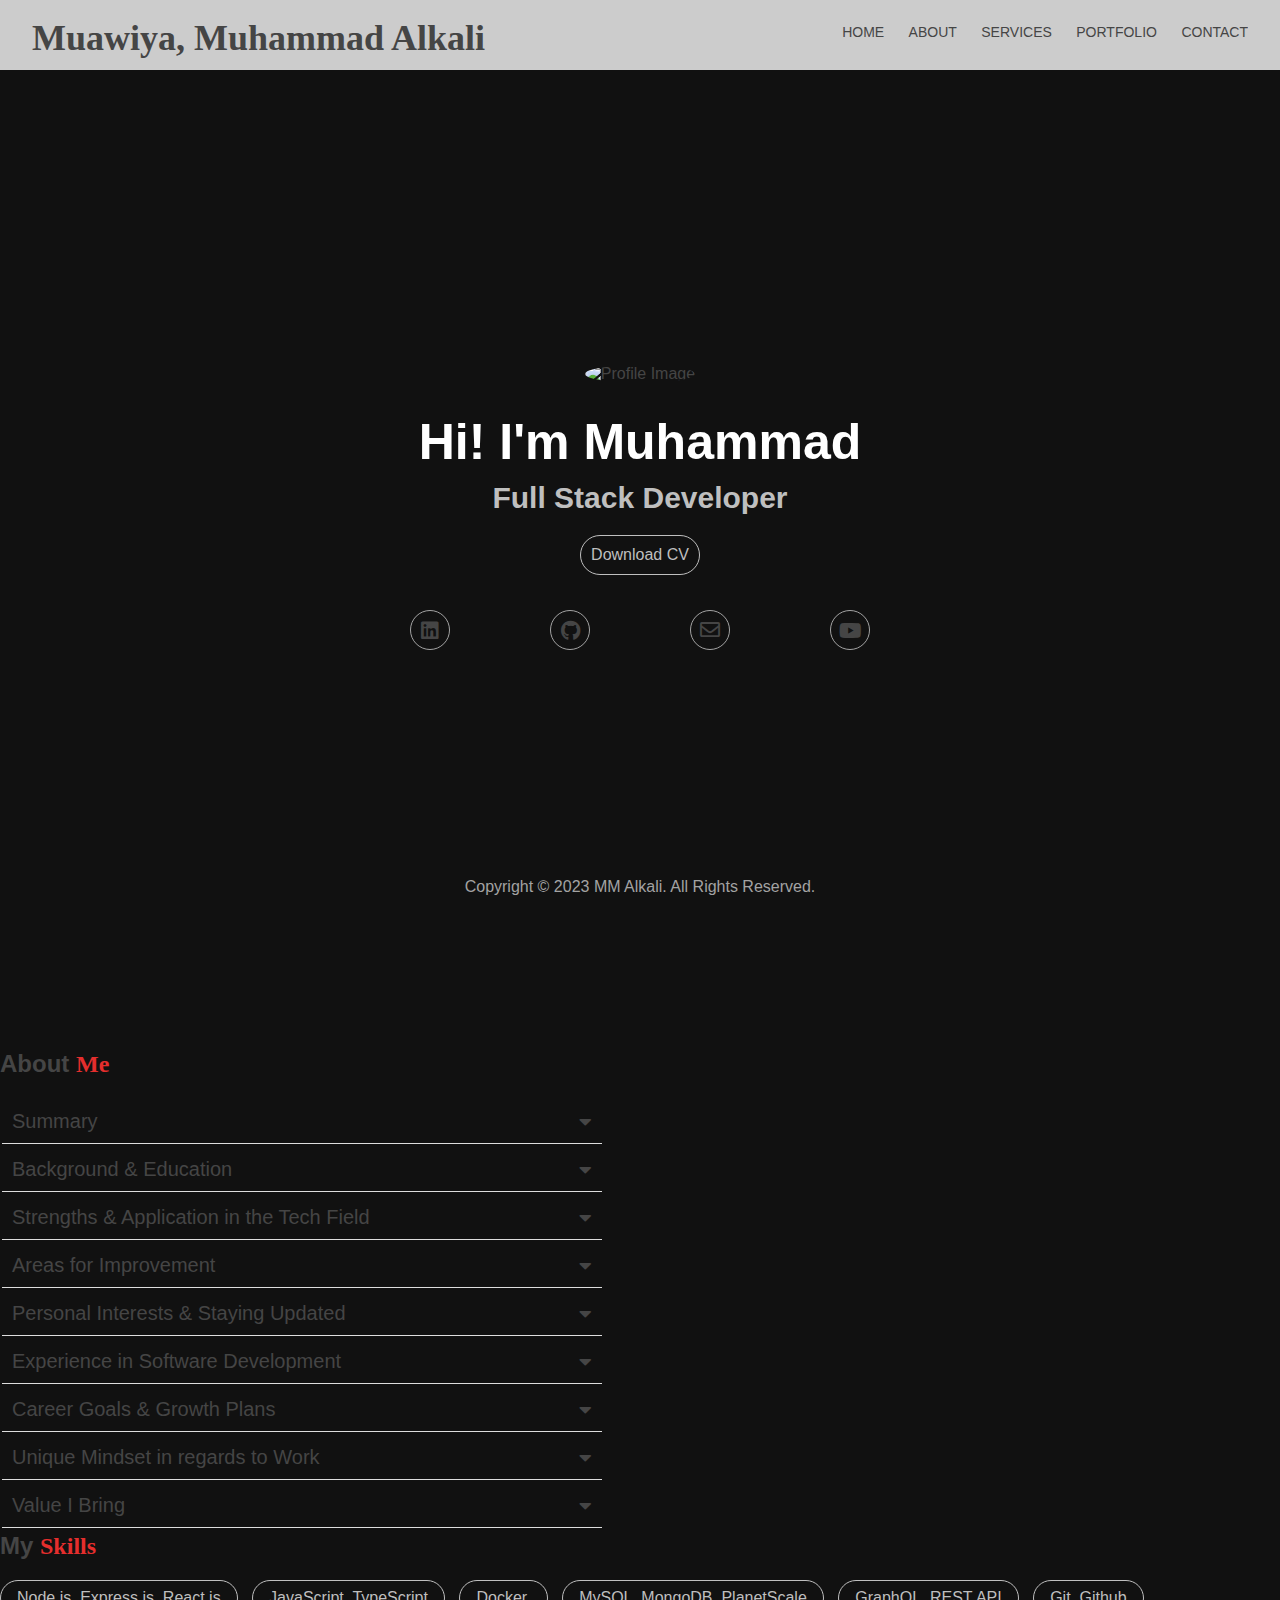
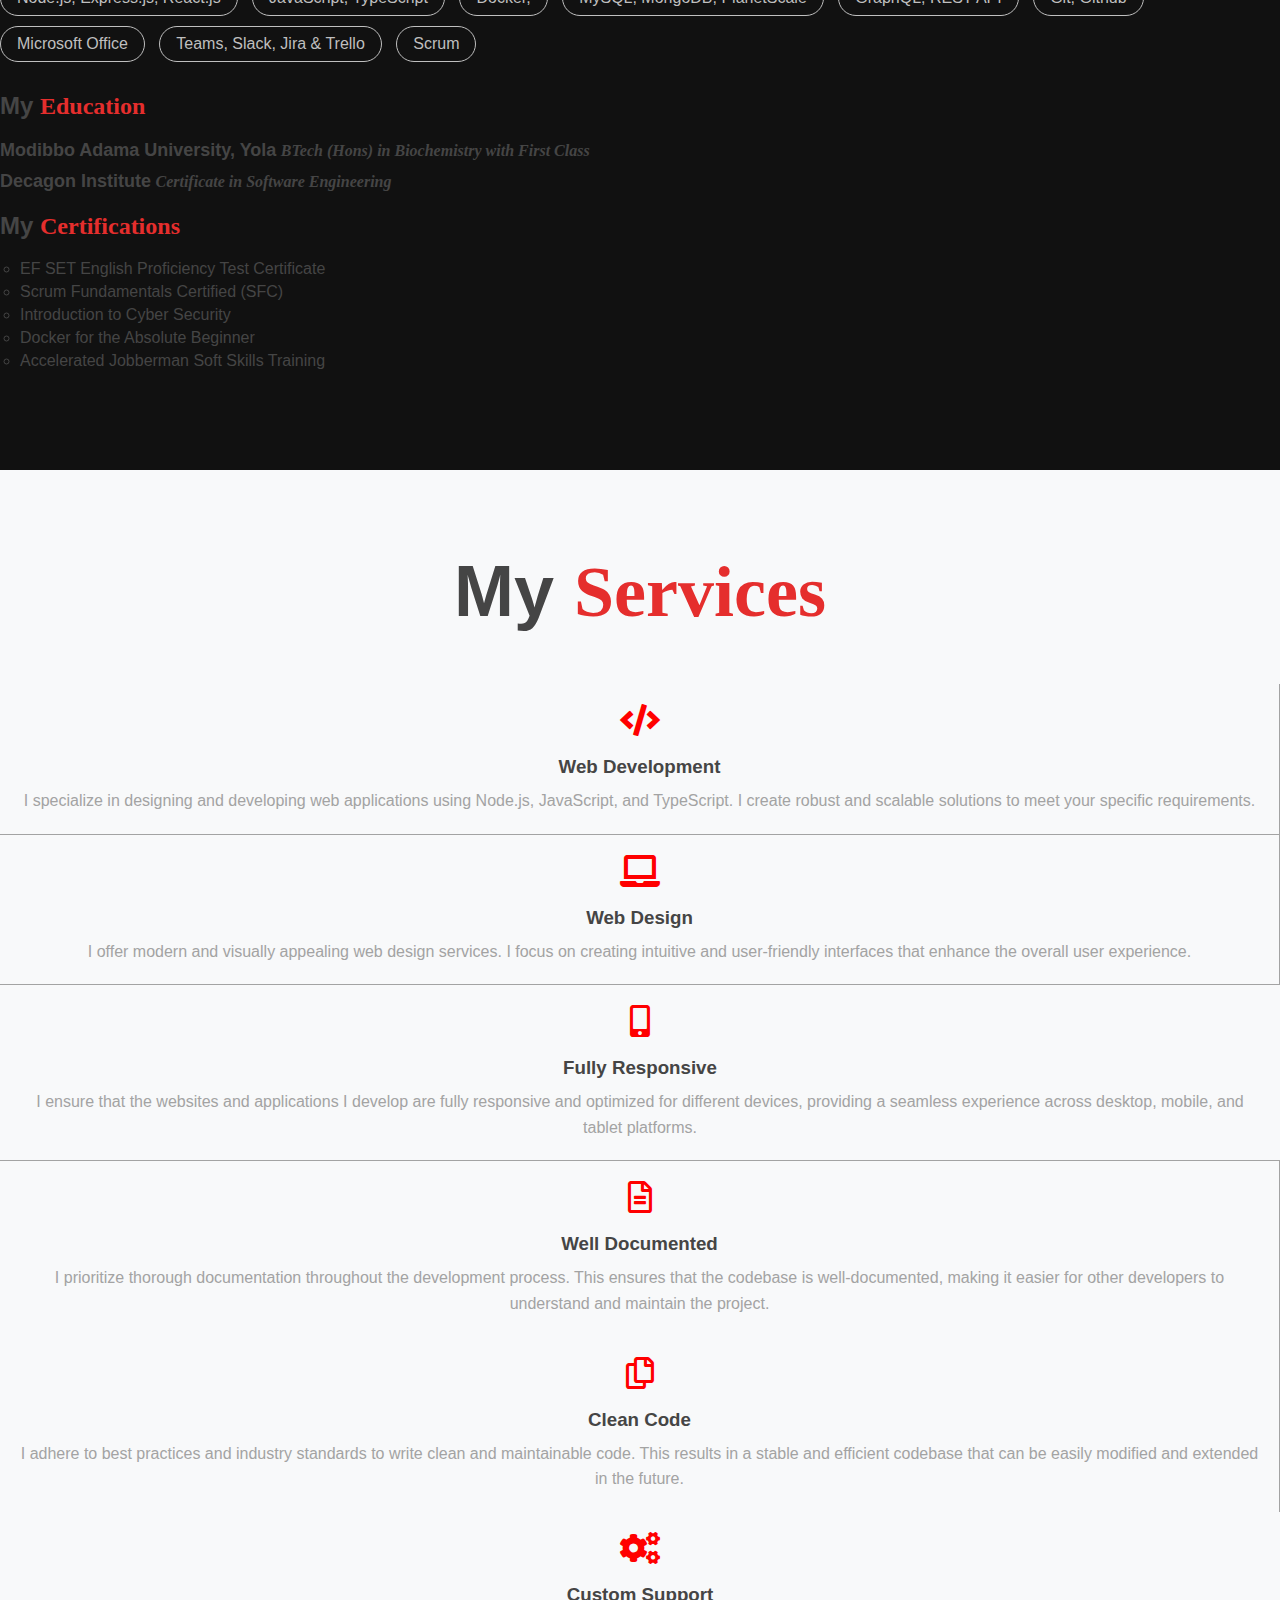
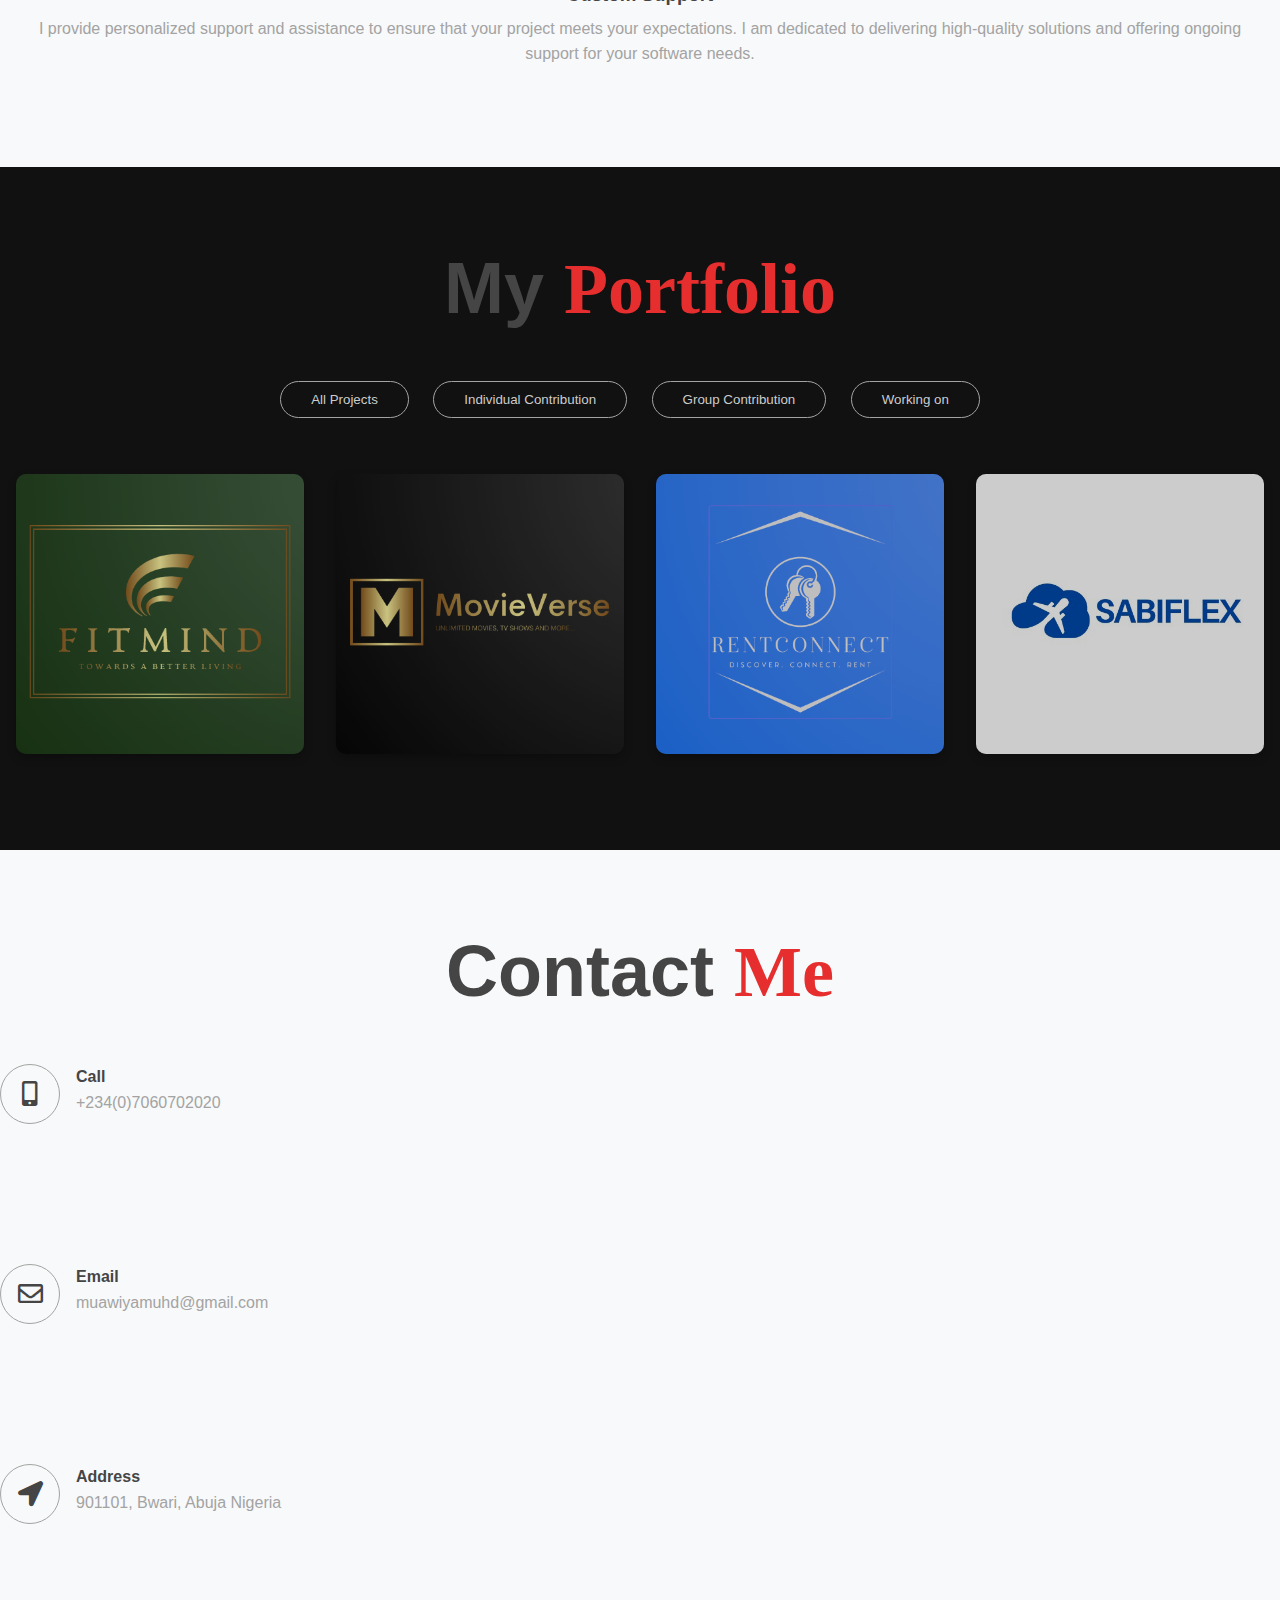
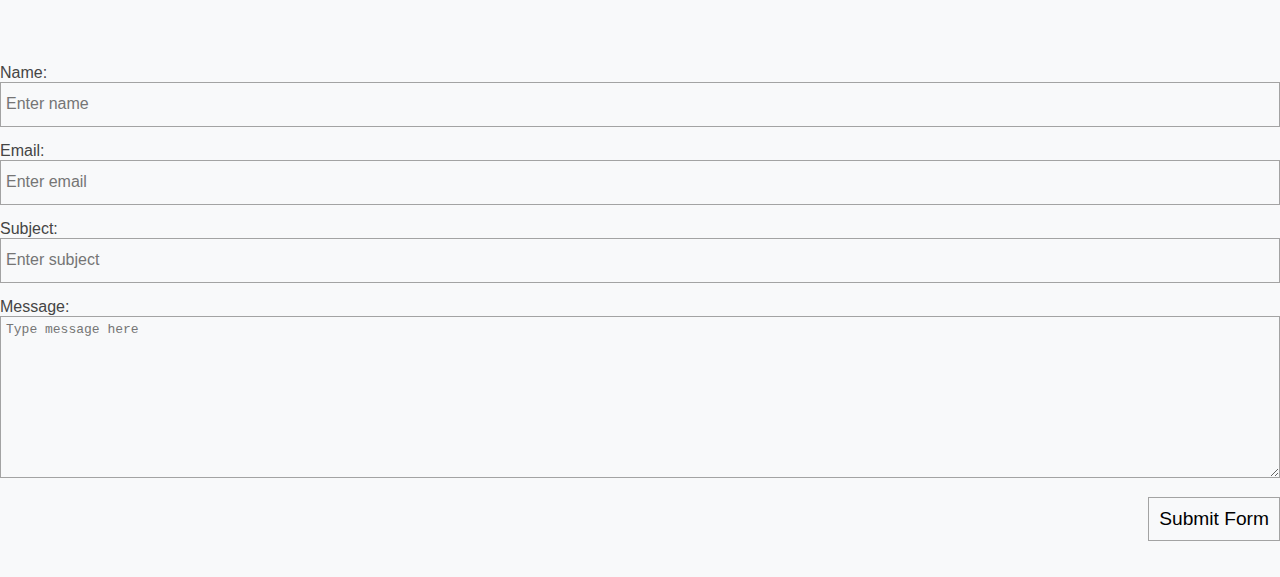
==== index.html @ 4e872fb8 "new" ====
<!DOCTYPE html>
<html lang="en">

<head>
    <meta charset="UTF-8">
    <meta http-equiv="X-UA-Compatible" content="IE=edge">
    <meta name="viewport" content="width=device-width, initial-scale=1.0">
    <link href="https://cdn.jsdelivr.net/npm/bootstrap@5.3.0-alpha3/dist/css/bootstrap.min.css" rel="stylesheet"
        integrity="sha384-KK94CHFLLe+nY2dmCWGMq91rCGa5gtU4mk92HdvYe+M/SXH301p5ILy+dN9+nJOZ" crossorigin="anonymous">
    <link rel="stylesheet" href="https://cdnjs.cloudflare.com/ajax/libs/font-awesome/5.15.4/css/all.min.css">
    <link rel="stylesheet" href="https://cdnjs.cloudflare.com/ajax/libs/font-awesome/5.15.3/css/all.min.css">
    <link rel="stylesheet" href="style.css">
    <title>Muhammad's Portfolio</title>
</head>

<body>
    <!--------------------------------------HEADER-------------------------------------->
    <header id="main-header">
        <div class="header-wrapper">
            <nav>
                <a class="logo" href="#"> Muawiya, Muhammad Alkali</a>
                <ul>
                    <li><a id="profile-link" href="#profile">Home</a></li>
                    <li><a id="about-link" href="#about">About</a></li>
                    <li><a id="services-link" href="#services">Services</a></li>
                    <li><a id="portfolio-link" href="#portfolio">Portfolio</a></li>
                    <li><a id="contact-link" href="#contact">Contact</a></li>
                </ul>
            </nav>
        </div>
    </header>
    <!--------------------------------------PROFILE IMAGE-------------------------------------->
    <section id="profile">
        <div id="particles-js">
            <div class="row center-xs center-sm center-md center-lg middle-xs middle-sm middle-md middle-lg">
                <div class="col-xs-10 col-sm-10 col-md-10 col-lg-10">
                    <div class="profile-content">
                        <div class="profile">
                            <img src="files/Passport.JPG" alt="Profile Image">
                        </div>

                        <h1>Hi! I'm Muhammad</h1>
                        <h2 id="profile-text-animation">Full Stack Developer</h2>
                        <button class="download"><a download href="files/Muhammad Alkali Muawiya.pdf">Download
                                CV</a></button>
                        <div class="profile-social">
                            <li><a href="https://www.linkedin.com/in/muhammad-muawiya-alkali-16386b105"><i
                                        class="fab fa-linkedin"></i></a></li>
                            <li><a href="https://github.com/MM-Alkali"><i class="fab fa-github"></i></a></li>
                            <li><a href="mailto:muawiyamuhd@gmail.com"><i class="far fa-envelope"></i></a></li>
                            <li><a href="/"><i class="fab fa-youtube"></i></a></li>
                        </div>
                    </div>
                </div>
            </div>
        </div>
    </section>
    <!--------------------------------------ABOUT SECTION-------------------------------------->
    <section id="about">
        <div class="container">
            <div class="row left-xs left-sm left-md left-lg">
                <div class="col-xs-12 col-sm-12 col-md-6 col-lg-6">
                    <div class="about">
                        <h2>About <span class="accent-text">Me</span></h2>
                        <table class="topic-table">
                            <tr class="topic-row">
                                <td class="topic-cell" data-topic="summary">
                                    <span class="topic-text">Summary</span>
                                    <i class="fa fa-caret-down arrow-down"></i>
                                    <i class="fa fa-caret-up arrow-up" style="display: none;"></i>
                                </td>
                            </tr>
                            <tr class="topic-content-row">
                                <td class="content-cell" colspan="1">
                                    <div class="topic-content" data-topic="summary">
                                        <p class="truncate">Hi, I am a highly motivated software
                                            engineer with a Bachelor's degree in Biochemistry. With a strong
                                            in critical thinking ability and planning, I excel in designing and building
                                            complex
                                            applications. My expertise lies in Node.js, TypeScript, SQL, MongoDB, and
                                            Severless for
                                            backend development. I have successfully developed and deployed software
                                            solutions, including a Movie Listing App and a health-tech app called
                                            FitMind. I am committed to continuous learning, staying updated with the
                                            latest technologies, and expanding my professional network. My unique
                                            mindset, focused on value creation and an ownership mentality, drives me to
                                            make meaningful contributions to projects. I aspire to become a lead
                                            software engineer and contribute to the success of any organization I join.
                                        </p>
                                    </div>
                                </td>
                            </tr>
                            <tr class="topic-row">
                                <td class="topic-cell" data-topic="background">
                                    <span class="topic-text">Background & Education</span>
                                    <i class="fa fa-caret-down arrow-down"></i>
                                    <i class="fa fa-caret-up arrow-up" style="display: none;"></i>
                                </td>
                            </tr>
                            <tr class="topic-content-row">
                                <td class="content-cell" colspan="1">
                                    <div class="topic-content" data-topic="background">
                                        <p class="truncate">I hold a Bachelor's degree in Biochemistry from Modibbo
                                            Adama University Yola, graduating with
                                            first-class honours, top of my class and the faculty of Life Sciences.
                                            I am a software engineer with 2 years of experience in Node.js. I am highly
                                            motivated and hardworking, with a passion for software development.
                                            My diverse background in Biochemistry has honed my analytical and critical
                                            thinking skills, which I apply to every aspect of my work. I am skilled in
                                            designing and building complex applications from end to end, leveraging my
                                            interests in understanding complex systems such as macromolecules and cell
                                            processes, which have translated well into the world of software
                                            development.</p>
                                    </div>
                                </td>
                            </tr>
                            <tr class="topic-row">
                                <td class="topic-cell" data-topic="strengths">Strengths & Application in the Tech
                                    Field</span><i class="fa fa-caret-down arrow-down"></i>
                                    <i class="fa fa-caret-up arrow-up" style="display: none;"></i>
                                </td>
                            </tr>
                            <tr class="topic-content-row">
                                <td class="content-cell" colspan="1">
                                    <div class="topic-content" data-topic="strengths">
                                        <p class="truncate">I possess a unique set of strengths that make me an ideal
                                            candidate for a tech job. With my critical thinking ability, I approach
                                            challenges with insightful solutions, finding innovative ways to overcome
                                            obstacles. My
                                            strong planning skills ensure efficient organization and execution of tasks
                                            and projects, allowing me to meet deadlines and deliver exceptional results.
                                            In addition to being book-smart and having a strong memory, I prioritize
                                            honesty and genuineness in my work. I value open-mindedness, which enables
                                            me to embrace new ideas and adapt to evolving technologies. I excel in
                                            problem-solving, leveraging my strong analytical skills to tackle complex
                                            issues and find effective solutions. Moreover, my enduring emotional
                                            resilience empowers me to stay positive and persevere in the face of
                                            challenges. Overall, my strengths in critical thinking, planning,
                                            problem-solving, and adaptability make me a valuable asset in the dynamic
                                            world of technology.
                                        </p>
                                    </div>
                                </td>
                            </tr>
                            <tr class="topic-row">
                                <td class="topic-cell" data-topic="improvement">Areas for Improvement</span>
                                    <i class="fa fa-caret-down arrow-down"></i>
                                    <i class="fa fa-caret-up arrow-up" style="display: none;"></i>
                                </td>
                            </tr>
                            <tr class="topic-content-row">
                                <td class="content-cell" colspan="1">
                                    <div class="topic-content" data-topic="improvement">
                                        <p class="truncate"> While I possess numerous strengths, I also acknowledge
                                            certain areas for improvement. I am currently working on developing greater
                                            humility, patience, and teamwork skills to foster better collaboration and
                                            understanding with colleagues. Additionally, I am actively seeking
                                            opportunities to enhance my networking abilities and build stronger
                                            professional relationships. As an introvert, I understand the importance of
                                            connecting with others in the tech industry, and I am committed to stepping
                                            out of my comfort zone and expanding my professional network.
                                        </p>
                                    </div>
                                </td>
                            </tr>
                            <tr class="topic-row">
                                <td class="topic-cell" data-topic="interests">Personal Interests & Staying
                                    Updated</span>
                                    <i class="fa fa-caret-down arrow-down"></i>
                                    <i class="fa fa-caret-up arrow-up" style="display: none;"></i>
                                </td>
                            </tr>
                            <tr class="topic-content-row">
                                <td class="content-cell" colspan="1">
                                    <div class="topic-content" data-topic="interests">
                                        <p class="truncate">In my free time, I enjoy exploring contemporary societal
                                            issues and engaging in discussions on morality and politics. I also dedicate
                                            time to staying
                                            up-to-date with the latest technologies and programming languages, as I
                                            believe continuous learning is essential in the ever-evolving tech field.
                                        </p>
                                    </div>
                                </td>
                            </tr>
                            <tr class="topic-row">
                                <td class="topic-cell" data-topic="experience">Experience in Software Development</span>
                                    <i class="fa fa-caret-down arrow-down"></i>
                                    <i class="fa fa-caret-up arrow-up" style="display: none;"></i>
                                </td>
                            </tr>
                            <tr class="topic-content-row">
                                <td class="content-cell" colspan="1">
                                    <div class="topic-content" data-topic="experience">
                                        <p class="truncate">As a Node.js developer, I
                                            have hands-on experience with building server-side applications and APIs
                                            using frameworks like Express.js. I am proficient in JavaScript and
                                            TypeScript programming languages and have worked extensively with
                                            technologies such as Node.js, Express.js, SQL, Postgres, and MongoDB for
                                            developing scalable and efficient backend systems. I also have a good
                                            understanding of frontend development and have worked with popular
                                            frameworks like React.js to build interactive user interfaces. I have
                                            successfully designed and deployed software solutions for various business
                                            use cases, from conception to implementation. For instance, I built a Movie
                                            Listing App that allows users to log in, add movies, perform basic CRUD
                                            operations, and see movies added by other users. Additionally, I built an
                                            app called FitMind, which is a health-tech app that connects users with
                                            verified physical fitness experts and therapists, especially in Nigeria,
                                            where it can be tough to find quality body and mind care services.
                                            Furthermore, I am collaborating with a group of developers working on an app
                                            called E-Aid, which is a health-tech app that connects users with verified
                                            medical experts. It's especially important in Nigeria where it can be tough
                                            to find quality healthcare. E-Aid makes it easy to find hospitals nearby and
                                            connect with medical professionals for emergency advice 24/7.
                                        </p>
                                    </div>
                                </td>
                            </tr>
                            <tr class="topic-row">
                                <td class="topic-cell" data-topic="goals">Career Goals & Growth Plans</span>
                                    <i class="fa fa-caret-down arrow-down"></i>
                                    <i class="fa fa-caret-up arrow-up" style="display: none;"></i>
                                </td>
                            </tr>
                            <tr class="topic-content-row">
                                <td class="content-cell" colspan="1">
                                    <div class="topic-content" data-topic="goals">
                                        <p class="truncate">My goal as a software engineer is to become an expert in
                                            software
                                            development and strengthen my data management skills. I aspire to secure a
                                            position as a lead software engineer and ultimately advance into a software
                                            engineer lead role where I can guide a team of software developers.
                                            To achieve my career goals, I have a clear plan for growth and improvement.
                                            Firstly, I commit to staying up to date with the latest technologies and
                                            programming languages by continuously learning and exploring new concepts. I
                                            actively seek out mentors who are where I want to be in my career and work
                                            closely with them to gain valuable insights and guidance.
                                            Furthermore, I aim to expand my industry contacts and build a strong
                                            professional network. I plan to attend conferences, seminars, and tech
                                            meet-ups to connect with like-minded professionals and stay informed about
                                            industry trends. By fostering these connections, I can learn from others'
                                            experiences, collaborate on projects, and discover new opportunities for
                                            personal and professional growth.
                                            Lastly, I believe in the power of practical experience and hands-on
                                            projects. I will actively seek challenging projects that push me outside my
                                            comfort zone, allowing me to learn new technologies and methodologies. By
                                            continuously challenging myself and seeking growth opportunities, I can
                                            enhance my skill set and advance in my career.
                                        </p>
                                    </div>
                                </td>
                            </tr>
                            <tr class="topic-row">
                                <td class="topic-cell" data-topic="unique">Unique Mindset in regards to Work</span>
                                    <i class="fa fa-caret-down arrow-down"></i>
                                    <i class="fa fa-caret-up arrow-up" style="display: none;"></i>
                                </td>
                            </tr>
                            <tr class="topic-content-row">
                                <td class="content-cell" colspan="1">
                                    <div class="topic-content" data-topic="unique">
                                        <p class="truncate">One unique aspect of my mindset is that I don't see work
                                            solely as a means
                                            to earn money or accumulate wealth. Instead, I view work as an opportunity
                                            to provide value and make a positive impact. I focus on the value I can
                                            bring to the table and how I can contribute to the success of the
                                            organization or project. I have an ownership mindset, which means I treat
                                            the business or project as if it were my own. I take responsibility for my
                                            work and strive to deliver exceptional results. This mindset drives me to go
                                            above and beyond, taking ownership of tasks and projects to ensure their
                                            success. I am invested in the overall goals and outcomes, actively seeking
                                            ways to contribute and improve.
                                        </p>
                                    </div>
                                </td>
                            </tr>
                            <tr class="topic-row">
                                <td class="topic-cell" data-topic="value">Value I Bring</span>
                                    <i class="fa fa-caret-down arrow-down"></i>
                                    <i class="fa fa-caret-up arrow-up" style="display: none;"></i>
                                </td>
                            </tr>
                            <tr class="topic-content-row">
                                <td class="content-cell" colspan="1">
                                    <div class="topic-content" data-topic="value">
                                        <p class="truncate">By possessing a unique mindset that prioritizes value
                                            creation and an
                                            ownership mentality, I bring a level of dedication and commitment to my work
                                            that goes beyond mere job performance. I aim to make a meaningful impact and
                                            contribute to the success of the organization or project as if it were my
                                            own.
                                            In summary, I am confident that my commitment, strengths, and unique
                                            combination of skills and interests will enable me to evolve as a software
                                            engineer and make meaningful contributions to any project I am involved in.
                                            Thank you for considering me, and I look forward to the opportunity to
                                            contribute my expertise to your team.
                                        </p>
                                    </div>
                                </td>
                            </tr>
                        </table>
                    </div>
                </div>
                <div class="col-xs-12 col-sm-12 col-md-6 col-lg-6">
                    <div class="about-resume">
                        <div class="skills">
                            <h2>My <span class="accent-text">Skills</span></h2>
                            <div class="skill-button" data-skill="Node.js, Express.js, React.js">
                                <span>Node.js, Express.js, React.js</span>
                            </div>
                            <div class="skill-button" data-skill="JavaScript, TypeScript">
                                <span>JavaScript, TypeScript</span>
                            </div>
                            <div class="skill-button" data-skill="Docker">
                                <span>Docker,</span>
                            </div>
                            <div class="skill-button" data-skill="SQL, MongoDB, PlanetScale">
                                <span>MySQL, MongoDB, PlanetScale</span>
                            </div>
                            <div class="skill-button" data-skill="GraphQL, REST API">
                                <span>GraphQL, REST API</span>
                            </div>
                            <div class="skill-button" data-skill="Git, Github">
                                <span>Git, Github</span>
                            </div>
                            <div class="skill-button" data-skill="Microsoft Office">
                                <span>Microsoft Office</span>
                            </div>
                            <div class="skill-button" data-skill="Teams, Slack, Jira & Trello">
                                <span>Teams, Slack, Jira & Trello</span>
                            </div>
                            <div class="skill-button" data-skill="Scrum">
                                <span>Scrum</span>
                            </div>
                        </div>
                        <div class="education">
                            <h2>My <span class="accent-text">Education</span></h2>
                            <div class="education-block">
                                <ul class="education-list">
                                    <li class="education-item">Modibbo Adama University, Yola</li>
                                    <li class="education-item highlight">BTech (Hons) in Biochemistry with First Class
                                    </li>
                                </ul>
                            </div>
                            <div class="education-block">
                                <ul class="education-list">
                                    <li class="education-item">Decagon Institute</li>
                                    <li class="education-item highlight">Certificate in Software Engineering</li>
                                </ul>
                            </div>
                        </div>
                        <div class="certification">
                            <h2>My <span class="accent-text">Certifications</span></h2>
                            <div class="certification-block">
                                <ul>
                                    <li>EF SET English Proficiency Test Certificate</li>
                                    <li>Scrum Fundamentals Certified (SFC)</li>
                                    <li>Introduction to Cyber Security</li>
                                    <li>Docker for the Absolute Beginner</li>
                                    <li>Accelerated Jobberman Soft Skills Training</li>
                                </ul>
                            </div>
                        </div>
                    </div>
                </div>
            </div>
        </div>
    </section>
    <!--------------------------------------SERVICES SECTION-------------------------------------->
    <section id="services">
        <div class="container">
            <div class="section-title">
                <h1>My <span class="accent-text">Services</span></h1>
            </div>
            <div class="row center-xs center-sm center-md center-lg trigger">
                <div class="col-xs-12 col-sm-6 col-md-4 col-lg-4 hb vb">
                    <div class="service-block">
                        <i class="fas fa-code"></i>
                        <h3>Web Development</h3>
                        <p>I specialize in designing and developing web applications using Node.js, JavaScript, and
                            TypeScript. I create robust and scalable solutions to meet your specific requirements.</p>
                    </div>
                </div>
                <div class="col-xs-12 col-sm-6 col-md-4 col-lg-4 hb vb">
                    <div class="service-block">
                        <i class="fas fa-laptop"></i>
                        <h3>Web Design</h3>
                        <p>I offer modern and visually appealing web design services. I focus on creating intuitive and
                            user-friendly interfaces that enhance the overall user experience.</p>
                    </div>
                </div>
                <div class="col-xs-12 col-sm-6 col-md-4 col-lg-4 hb vb">
                    <div class="service-block">
                        <i class="fas fa-mobile-alt"></i>
                        <h3>Fully Responsive</h3>
                        <p>I ensure that the websites and applications I develop are fully responsive and optimized for
                            different devices, providing a seamless experience across desktop, mobile, and tablet
                            platforms.</p>
                    </div>
                </div>
                <div class="col-xs-12 col-sm-6 col-md-4 col-lg-4 hb vb">
                    <div class="service-block">
                        <i class="far fa-file-alt"></i>
                        <h3>Well Documented</h3>
                        <p>I prioritize thorough documentation throughout the development process. This ensures that the
                            codebase is well-documented, making it easier for other developers to understand and
                            maintain the project.</p>
                    </div>
                </div>
                <div class="col-xs-12 col-sm-6 col-md-4 col-lg-4 hb vb">
                    <div class="service-block">
                        <i class="far fa-copy"></i>
                        <h3>Clean Code</h3>
                        <p>I adhere to best practices and industry standards to write clean and maintainable code. This
                            results in a stable and efficient codebase that can be easily modified and extended in the
                            future.</p>
                    </div>
                </div>
                <div class="col-xs-12 col-sm-6 col-md-4 col-lg-4 hb vb">
                    <div class="service-block">
                        <i class="fas fa-cogs"></i>
                        <h3>Custom Support</h3>
                        <p>I provide personalized support and assistance to ensure that your project meets your
                            expectations. I am dedicated to delivering high-quality solutions and offering ongoing
                            support for your software needs.</p>
                    </div>
                </div>
            </div>
        </div>
    </section>
    <!--------------------------------------PORTFOLIO SECTION-------------------------------------->
    <section id="portfolio">
        <div class="container">
            <div class="section-title">
                <h1>My <span class="accent-text">Portfolio</span></h1>
            </div>
            <div id="filter-btn" class="button-group">
                <ul>
                    <li><button class="button is-checked white-text" data-filter="*">All Projects</button></li>
                    <li><button class="button white-text" data-filter=".graph">Individual Contribution</button></li>
                    <li><button class="button white-text" data-filter=".design">Group Contribution</button></li>
                    <li><button class="button white-text" data-filter=".brand">Working on</button></li>
                </ul>
            </div>
            <div class="cols row row-cols-3 row-cols-md-3 row-cols-lg-4 g-3">
                <div class="col" ontouchstart="this.classList.toggle('hover');">
                    <div class="app-container">
                        <div class="front" style="background-image: url(files/Fitmind.png)">
                        </div>
                        <div class="back">
                            <div class="inner">
                                <a href="https://fit-mind.onrender.com" target="_blank">
                                    <i class="fas fa-external-link-alt"></i>
                                </a>
                                <h4>FitMind</h4>
                                <p>A health-tech app that connects clients with verified physical fitness experts
                                    and therapists.</p>
                            </div>
                        </div>
                    </div>
                </div>
                <div class="col" ontouchstart="this.classList.toggle('hover');">
                    <div class="app-container">
                        <div class="front" style="background-image: url(files/Movieverse.png)">
                            <div class="inner">
                            </div>
                        </div>
                        <div class="back">
                            <div class="inner">
                                <a href="https://movie-verse.onrender.com" target="_blank">
                                    <i class="fas fa-external-link-alt"></i>
                                </a>
                                <h4>MovieVerse</h4>
                                <p>A movie listing app allowing users to add, edit, and delete movies with titles,
                                    images, prices, and descriptions. It provides a user-friendly interface for easy
                                    movie list management.</p>
                            </div>
                        </div>
                    </div>
                </div>
                <div class="col" ontouchstart="this.classList.toggle('hover');">
                    <div class="app-container">
                        <div class="front" style="background-image: url(files/Rentconnect.png)">
                            <div class="inner">
                            </div>
                        </div>
                        <div class="back">
                            <div class="inner">
                                <a href="https://example.com" target="_blank">
                                    <i class="fas fa-external-link-alt"></i>
                                </a>
                                <h4>RentConnect</h4>
                                <p>A rent app that connects tenants and real estate agents, making renting apartments
                                    easy and hassle-free. Simply your search, find your perfect home with ease, and
                                    make renting a breeze.</p>
                            </div>
                        </div>
                    </div>
                </div>
                <div class="col" ontouchstart="this.classList.toggle('hover');">
                    <div class="app-container">
                        <div class="front" style="background-image: url(files/Sabiflex.jpeg)">
                            <div class="inner">
                            </div>
                        </div>
                        <div class="back">
                            <div class="inner">
                                <a href="https://example.com" target="_blank">
                                    <i class="fas fa-external-link-alt"></i>
                                </a>
                                <h4>SabiFlex</h4>
                                <p>An all-in-one tourism app for booking hotels, flights, tours, restaurants, and more.
                                    Plan, save, and make informed decisions within your budget. It caters to diverse
                                    customers, offering chatbot support, customized services, and more. </p>
                            </div>
                        </div>
                    </div>
                </div>

                <!-- <div class="col" ontouchstart="this.classList.toggle('hover');">
                    <div class="app-container">
                        <div class="front" style="background-image: url(files/)">
                        </div>
                        <div class="back">
                            <div class="inner">
                                <a href="https://fit-mind.onrender.com" target="_blank">
                                    <i class="fas fa-external-link-alt"></i>
                                </a>
                                <h4>E-Aid</h4>
                                <p>A health-tech app that connects patients with doctors experts
                                    and therapists.</p>
                            </div>
                        </div>
                    </div>
                </div> -->

            </div>
        </div>
    </section>
    <!--------------------------------------CONTACT SECTION-------------------------------------->
    <section id="contact">
        <div class="container">
            <div class="section-title">
                <h1>Contact <span class="accent-text">Me</span></h1>
            </div>
            <div class="row center-xs center-sm center-md center-lg">
                <div class="col-xs-12 col-sm-4 col-md-4 col-lg-4">
                    <div class="contact-info">
                        <div class="contact-block">
                            <i class="fas fa-mobile-alt"></i>
                            <div class="contact-text">
                                <p><strong>Call</strong></p>
                                <p>+234(0)7060702020</p>
                            </div>
                        </div>
                        <div class="contact-block">
                            <i class="far fa-envelope"></i>
                            <div class="contact-text">
                                <p><strong>Email</strong></p>
                                <p>muawiyamuhd@gmail.com</p>
                            </div>
                        </div>
                        <div class="contact-block">
                            <i class="fas fa-location-arrow"></i>
                            <div class="contact-text">
                                <p><strong>Address</strong></p>
                                <p>901101, Bwari, Abuja Nigeria</p>
                            </div>
                        </div>
                    </div>
                </div>
                <div class="col-xs-12 col-sm-8 col-md-8 col-lg-8">
                    <form action="https://formspree.io/f/xyyavvla" method="POST" id="contact-form"
                        onsubmit="submitForm(); return false;">
                        <div class="field">
                            Name:<br>
                            <input type="text" id="name" name="Sender's name" placeholder="Enter name" required>
                        </div>
                        <div class="field">
                            Email:<br>
                            <input type="text" id="email" name="Sender's email" placeholder="Enter email" required>
                        </div>
                        <div class="field">
                            Subject:<br>
                            <input type="text" id="subject" name="Subject" placeholder="Enter subject" required>
                        </div>
                        <div class="field">
                            Message:<br>
                            <textarea id="message" name="Message" rows="10" cols="75" placeholder="Type message here"
                                required></textarea>
                        </div>
                        <div class="field">
                            <button type="submit" id="contact-submit">Submit Form</button>
                            <span id="status"></span>
                        </div>
                    </form>
                </div>
            </div>
        </div>
    </section>
    <!--------------------------------------FOOTER SECTION-------------------------------------->
    <footer>
        <p>Copyright &#169; 2023 MM Alkali. All Rights Reserved.</p>
    </footer>
    <script src="https://cdn.jsdelivr.net/npm/bootstrap@5.3.0-alpha3/dist/js/bootstrap.min.js"
        integrity="sha384-Y4oOpwW3duJdCWv5ly8SCFYWqFDsfob/3GkgExXKV4idmbt98QcxXYs9UoXAB7BZ"
        crossorigin="anonymous"></script>
    <script src="http://cdn.jsdelivr.net/particles.js/2.0.0/particles.min.js"></script>
    <script src="js/owl.carousel.min.js"></script>
    <script src="js/jquery.magnific-popup.js"></script>
    <script src="js/scrollmagic/minified/ScrollMagic.min.js"></script>
    <script src="js/scrollmagic/uncompressed/plugins/debug.addIndicators.js"></script>
    <script src="https://code.jquery.com/jquery-3.6.0.min.js"></script>
    <script src="https://ajax.googleapis.com/ajax/libs/jquery/3.6.0/jquery.min.js"></script>
    <script src="main.js"></script>
    <script src="truncate.js"></script>
</body>

</html>
---- style.css ----
* {
  -webkit-box-sizing: border-box;
  box-sizing: border-box;
  margin: 0;
  padding: 0;
}

body,
html {
  margin: 0;
  padding: 0;
  height: 100%;
  font-family: "Roboto", sans-serif;
  color: #454545;
  background-color: #111;
}

footer {
  position: fixed;
  bottom: 0;
  left: 0;
  right: 0;
  height: 50px;
  display: flex;
  justify-content: center;
  align-items: center;
}

img {
  width: 100%;
}

.container {
  margin: auto;
  padding-top: 80px;
  padding-bottom: 80px;
}

/***********************************UNIVERSAL STYLES***********************************/

@media screen and (max-width: 760px) {
  .container {
    padding-right: 25px;
    padding-left: 25px;
  }
}

.section-title {
  font-size: 36px;
  text-align: center;
  margin-bottom: 50px;
}

.accent-text {
  font-family: "Dancing Script", cursive;
  color: #e52e2d;
}

.active {
  color: #e52e2d;
}

.is-checked {
  color: #e52e2d;
}

h2 {
  margin-bottom: 20px;
}

h3 {
  margin-top: 20px;
  margin-bottom: 10px;
}

p {
  font-size: 16px;
  line-height: 1.6;
  color: #a3a3a3;
  text-align: justify;
}

/* ul {
  list-style: none;
}

li {
  display: inline-block;
} */

a {
  text-decoration: none;
}

/***********************************SCROLL BAR STYLES***********************************/
/* width */
::-webkit-scrollbar {
  width: 5px;
}

/* Track */
::-webkit-scrollbar-track {
  background: #a3a3a3;
  border-radius: 10px;
}

/* Handle */
::-webkit-scrollbar-thumb {
  background: #e52e2d;
}

/***********************************HEADER STYLES***********************************/

#main-header {
  position: fixed;
  top: 0;
  left: 0;
  right: 0;
  height: 70px;
  width: 100%;
  padding: 20px 0 10px 0;
  z-index: 1;
  background: #ccc;
  overflow: hidden;
}

@media screen and (max-width: 760px) {
  #main-header {
    padding-top: 25px;
  }
}

.open-nav {
  max-height: 400px !important;
}

.open-nav .mobile-toggle {
  -webkit-transform: rotate(-90deg);
  -ms-transform: rotate(-90deg);
  transform: rotate(-90deg);
}

.logo {
  float: left;
  display: flex;
  margin-top: 0;
  margin-bottom: 10px;
  line-height: 1;
  font-size: 27pt;
  font-weight: bold;
  color: #454545;
  font-family: "Dancing Script", cursive;
}

@media screen and (max-width: 760px) {
  .logo {
    float: none;
  }
}

@media screen and (max-width: 760px) {
  #main-header nav {
    width: 100%;
  }
}

#main-header nav ul {
  float: right;
  overflow: hidden;
  list-style: none;
  text-align: right;
}

@media screen and (max-width: 760px) {
  #main-header nav ul {
    width: 100%;
    float: left;
    padding-top: 10px;
    margin-bottom: 20px;
    text-align: center;
  }
}

#main-header nav ul li {
  display: inline-block;
  margin-left: 20px;
  line-height: 1.5;
}

@media screen and (max-width: 760px) {
  #main-header nav ul li {
    width: 100%;
    padding: 10px 0;
    margin: 0;
  }
}

#main-header nav ul a {
  color: #454545;
  text-transform: uppercase;
  font-size: 14px;
  -webkit-transition: color 0.3s ease;
  -o-transition: color 0.3s ease;
  transition: color 0.3s ease;
}

#main-header nav ul .active {
  color: #e52e2d;
}

#main-header nav ul a:hover {
  color: #e52e2d;
}

.mobile-toggle {
  display: none;
  cursor: pointer;
  font-size: 20px;
  position: absolute;
  right: 22px;
  top: 0;
  width: 30px;
  -webkit-transition: all 200ms ease-in;
  -moz-transition: all 200ms ease-in;
  -o-transition: all 200ms ease-in;
  transition: all 200ms ease-in;
}

@media screen and (max-width: 760px) {
  .mobile-toggle {
    display: block;
  }
}

.mobile-toggle span {
  width: 30px;
  height: 4px;
  margin-bottom: 6px;
  border-radius: 1000px;
  background: #454545;
  display: block;
}

.header-wrapper {
  max-width: 95%;
  margin: 0 auto;
  position: relative;
  padding: auto;
}

/***********************************PROFILE STYLES***********************************/

#profile {
  margin-top: 70px;
  margin-bottom: 0px;
  height: 100%;
  position: relative;
}

#particles-js {
  width: 100%;
  height: 100%;
}

.profile-content {
  position: absolute;
  top: 50%;
  left: 50%;
  transform: translate(-50%, -50%);
  text-align: center;
}

.profile-content h1 {
  font-size: 50px;
  color: #fff;
  margin-top: 30px;
  margin-bottom: 10px;
}

.profile-content h2 {
  font-size: 30px;
  color: #bfbfbf;
}

.profile-content .download {
  color: #bfbfbf;
  background: none;
  border: 1px #bfbfbf solid;
  border-radius: 1000px;
  padding: 10px;
  transition: border-color 0.3s ease;
  cursor: pointer;
}

.profile-content .download a {
  color: #bfbfbf;
  font-size: 16px;
}

.profile-content .download:hover {
  border-color: #e52e2d;
}

.profile img {
  width: 300px;
  height: 350px;
  border-radius: 50%;
}

.profile-social {
  margin-top: 30px;
  margin-bottom: 20px;
  display: flex;
  justify-content: center;
}

.profile-social li {
  list-style: none;
  margin: 5px 50px;
}

.profile-social .fab,
.profile-social .far {
  width: 40px;
  height: 40px;
  line-height: 40px;
  text-align: center;
  font-size: 20px;
  border: 1px #a3a3a3 solid;
  border-radius: 50%;
  color: #454545;
  -webkit-transition: color 0.3s ease;
  -o-transition: color 0.3s ease;
  transition: color 0.3s ease;
  cursor: pointer;
}

.profile-social .fab:hover,
.profile-social .far:hover {
  color: #e52e2d;
}

@media screen and (max-width: 768px) {
  .profile-content img {
    width: 200px;
    height: 300px;
  }
}

/***********************************ABOUT STYLES***********************************/
.about-text {
  opacity: 1;
  -webkit-transform: translateX(25px);
  -ms-transform: translateX(25px);
  transform: translateX(25px);
  -webkit-transition: all 0.3s ease-out;
  -o-transition: all 0.3s ease-out;
  transition: all 0.3s ease-out;
}

.about-text-animate {
  opacity: 1;
  -webkit-transform: translateX(0);
  -ms-transform: translateX(0);
  transform: translateX(0);
}

.topic-row {
  display: flex;
  align-items: center;
}

.topic-text {
  flex-grow: 1;
}

.topic-cell {
  border-bottom: 1px solid #ddd;
  width: 600px;
  padding: 10px;
  cursor: pointer;
  font-size: 20px;
  display: flex;
  justify-content: space-between;
  align-items: center;
}

.topic-content {
  padding: 10px;
  display: none;
}

.topic-content.active {
  display: block;
}

.skill-progress-container p,
.education p {
  color: #454545;
}

.skill-progress-container,
.eduction-block {
  margin-bottom: 15px;
  padding-left: 16px;
  width: 80%;
}

.skill-bar {
  position: relative;
  width: 100%;
  height: 5px;
  margin-top: 5px;
  background: #a3a3a3;
}

.bar-percent {
  position: absolute;
  top: 0;
  left: 0;
  height: inherit;
}

.inner-percent {
  height: inherit;
  width: 0;
  background: #e52e2d;
  -webkit-transition: all 0.3s linear;
  -o-transition: all 0.3s linear;
  transition: all 0.3s linear;
}

.inner-percent-animate {
  width: 100%;
}

.development {
  width: 63%;
}

.design {
  width: 86%;
}

.marketing {
  width: 79%;
}

.education,
.certification {
  margin-bottom: 20px;
}

.education-list {
  list-style-type: none;
  padding: 20px, 0;
  margin: 0;
}

.education-item {
  display: inline;
  font-size: 18px;
  font-weight: bold;
}

.education-item.highlight {
  font-size: 16px;
  font-style: italic;
  font-family: "Dancing Script", cursive;
  /* color: #e52e2d; */
}


.education-block,
.certification-block {
  margin-bottom: 10px;
}

.certification-block ul {
  list-style: circle;
  margin-left: 20px;
}

.certification-block li {
  margin-bottom: 5px;
}

.education-block p:last-child {
  font-size: smaller;
  font-style: italic;
}

.skills {
  margin-bottom: 20px;
}

.skill-button {
  color: #bfbfbf;
  background: none;
  border: 1px #bfbfbf solid;
  display: inline-block;
  border-radius: 20px;
  padding: 8px 16px;
  margin-right: 10px;
  margin-bottom: 10px;
}

/***********************************SERVICES STYLES***********************************/
#services {
  background: #f8f9fa;
}

.service-block {
  padding: 20px;
}

.service-block h3,
.service-block p {
  text-align: center;
}

.service-block .icon {
  color: #e52e2d;
  font-size: 40px;
  opacity: 0;
  -webkit-transform: translateY(-20px);
  -ms-transform: translateY(-20px);
  transform: translateY(-20px);
  -webkit-transition: all 0.3s ease-out;
  -o-transition: all 0.3s ease-out;
  transition: all 0.3s ease-out;
}

.service-block .service-icon-animate {
  opacity: 1;
  -webkit-transform: translateY(0);
  -ms-transform: translateY(0);
  transform: translateY(0);
}

.hb:nth-child(1),
.hb:nth-child(2),
.hb:nth-child(3) {
  border-bottom: 1px #a3a3a3 solid;
}

@media screen and (max-width: 991px) {
  .hb:nth-child(-n + 4) {
    border-bottom: 1px #a3a3a3 solid;
  }
}

@media screen and (max-width: 768px) {
  .hb:nth-child(5) {
    border-bottom: 1px #a3a3a3 solid;
  }
}

.vb:nth-child(1),
.vb:nth-child(2),
.vb:nth-child(4),
.vb:nth-child(5) {
  border-right: 1px #a3a3a3 solid;
}

@media screen and (max-width: 991px) {

  .vb:nth-child(1),
  .vb:nth-child(2),
  .vb:nth-child(4),
  .vb:nth-child(5) {
    border-right: none;
  }

  .vb:nth-child(2n + 1) {
    border-right: 1px #a3a3a3 solid;
  }
}

@media screen and (max-width: 768px) {
  .vb:nth-child(-n + 6) {
    border-right: none;
  }
}

.truncate {
  max-width: 580px;
}

.fas,
.far {
  display: flex;
  justify-content: center;
  align-items: center;
  color: #ff0000;
  font-size: 32px;
}

/***********************************PORTFOLIO STYLES***********************************/
#filter-btn {
  margin-bottom: 40px;
}

#filter-btn ul {
  text-align: center;
  list-style: none;
}

#filter-btn li {
  padding-right: 20px;
  display: inline-block;

}

.white-text {
  color: #ccc;
}

@media screen and (max-width: 760px) {
  #filter-btn li {
    display: block;
    margin-top: 10px;
  }
}

#filter-btn .button {
  border: 1px #a3a3a3 solid;
  padding: 10px 30px 10px 30px;
  border-radius: 500px;
  background: none;
  cursor: pointer;
  outline: none;
  -webkit-transition: all 0.3s ease-out;
  -o-transition: all 0.3s ease-out;
  transition: all 0.3s ease-out;
}

#filter-btn .button:hover {
  color: #e52e2d;
}

.cols {
  display: -webkit-box;
  display: -ms-flexbox;
  display: flex;
  -ms-flex-wrap: wrap;
  flex-wrap: wrap;
  -webkit-box-pack: center;
  -ms-flex-pack: center;
  justify-content: center;
}

.col {
  width: calc(25% - 2rem);
  margin: 1rem;
  cursor: pointer;
}

.app-container {
  -webkit-transform-style: preserve-3d;
  transform-style: preserve-3d;
  -webkit-perspective: 1000px;
  perspective: 1000px;
}

.front,
.back {
  background-size: cover;
  box-shadow: 0 4px 8px 0 rgba(0, 0, 0, 0.25);
  border-radius: 10px;
  background-position: center;
  -webkit-transition: -webkit-transform .7s cubic-bezier(0.4, 0.2, 0.2, 1);
  transition: -webkit-transform .7s cubic-bezier(0.4, 0.2, 0.2, 1);
  -o-transition: transform .7s cubic-bezier(0.4, 0.2, 0.2, 1);
  transition: transform .7s cubic-bezier(0.4, 0.2, 0.2, 1);
  transition: transform .7s cubic-bezier(0.4, 0.2, 0.2, 1), -webkit-transform .7s cubic-bezier(0.4, 0.2, 0.2, 1);
  -webkit-backface-visibility: hidden;
  backface-visibility: hidden;
  text-align: center;
  min-height: 280px;
  height: auto;
  border-radius: 10px;
  color: #fff;
  font-size: 1.5rem;
}

.back {
  background: #000000;
  background: -webkit-linear-gradient(45deg, #000000 0%, #596a72 100%);
  background: -o-linear-gradient(45deg, #000000 0%, #596a72 100%);
  background: linear-gradient(45deg, #000000 0%, #596a72 100%);
}

.front:after {
  position: absolute;
  top: 0;
  left: 0;
  z-index: 1;
  width: 100%;
  height: 100%;
  content: '';
  display: block;
  opacity: .2;
  background-color: #000;
  -webkit-backface-visibility: hidden;
  backface-visibility: hidden;
  border-radius: 10px;
}

.app-container:hover .front,
.app-container:hover .back {
  -webkit-transition: -webkit-transform .7s cubic-bezier(0.4, 0.2, 0.2, 1);
  transition: -webkit-transform .7s cubic-bezier(0.4, 0.2, 0.2, 1);
  -o-transition: transform .7s cubic-bezier(0.4, 0.2, 0.2, 1);
  transition: transform .7s cubic-bezier(0.4, 0.2, 0.2, 1);
  transition: transform .7s cubic-bezier(0.4, 0.2, 0.2, 1), -webkit-transform .7s cubic-bezier(0.4, 0.2, 0.2, 1);
}

.back {
  position: absolute;
  top: 0;
  left: 0;
  width: 100%;
}

.inner {
  -webkit-transform: translateY(-50%) translateZ(60px) scale(0.94);
  transform: translateY(-50%) translateZ(60px) scale(0.94);
  top: 50%;
  position: absolute;
  left: 0;
  width: 100%;
  padding: 2rem;
  -webkit-box-sizing: border-box;
  box-sizing: border-box;
  outline: 1px solid transparent;
  -webkit-perspective: inherit;
  perspective: inherit;
  z-index: 2;
}

.app-container .back {
  -webkit-transform: rotateY(180deg);
  transform: rotateY(180deg);
  -webkit-transform-style: preserve-3d;
  transform-style: preserve-3d;
}

.app-container .front {
  -webkit-transform: rotateY(0deg);
  transform: rotateY(0deg);
  -webkit-transform-style: preserve-3d;
  transform-style: preserve-3d;
}

.app-container:hover .back {
  -webkit-transform: rotateY(0deg);
  transform: rotateY(0deg);
  -webkit-transform-style: preserve-3d;
  transform-style: preserve-3d;
}

.app-container:hover .front {
  -webkit-transform: rotateY(-180deg);
  transform: rotateY(-180deg);
  -webkit-transform-style: preserve-3d;
  transform-style: preserve-3d;
}

.front .inner p {
  font-size: 2rem;
  margin-bottom: 2rem;
  position: relative;
}

.front .inner p:after {
  content: '';
  width: 4rem;
  height: 2px;
  position: absolute;
  background: #C6D4DF;
  display: block;
  left: 0;
  right: 0;
  margin: 0 auto;
  bottom: -.75rem;
}

.back .inner .fas {
  display: flex;
  justify-content: center;
  align-items: center;
  font-size: 16px;
  float: right;
  margin-top: 5px;
}

.back .inner h4 {
  font-family: "Dancing Script", cursive;
  color: #a3a3a3;
}

.back .inner p {
text-align: center;
font-size: small;
}

@media screen and (max-width: 64rem) {
  .col {
    width: calc(33.333333% - 2rem);
  }
}

@media screen and (max-width: 48rem) {
  .col {
    width: calc(50% - 2rem);
  }
}

@media screen and (max-width: 32rem) {
  .col {
    width: 100%;
    margin: 0 0 2rem 0;
  }
}

/***********************************CONTACT STYLES***********************************/
#contact {
  background: #f8f9fa;
}

.contact-block {
  height: 50px;
  margin-bottom: 150px;
}

@media screen and (max-width: 768px) {
  .contact-block {
    margin-bottom: 40px;
  }
}

.contact-block .fas,
.contact-block .far {
  /* display: inline-block; */
  width: 60px;
  height: 60px;
  text-align: center;
  line-height: 60px;
  font-size: 25px;
  border: 1px #a3a3a3 solid;
  border-radius: 50%;
  color: #454545;
  float: left;
}

.contact-text {
  float: left;
  padding-left: 16px;
}

.contact-text p:first-child {
  text-align: left;
  color: #454545;
  font-weight: bold;
}

.field {
  width: 100%;
  text-align: left;
  margin-top: 15px;
}

input[type="text"] {
  display: inline-block;
  width: 100%;
  padding: 5px;
  height: 45px;
  font-size: 1em;
  background: #f8f9fa;
  border: 1px #a3a3a3 solid;
  color: #000;
}

textarea {
  display: inline-block;
  width: 100%;
  padding: 5px;
  font-size: 1em;
  background: #f8f9fa;
  border: 1px #a3a3a3 solid;
  color: #000;
}

#contact-submit {
  padding: 10px;
  border: #000;
  background: none;
  border: 1px #a3a3a3 solid;

  cursor: pointer;
  font-size: 1.2em;
  float: right;
}

#contact-submit:hover {
  background-color: rgb(171, 111, 228);
  color: #fff;
}

/***********************************FOOTER STYLES***********************************/
footer {
  background: #111;
  padding: 12px 0 12px 0;
  text-align: center;
  padding-top: 35px;
}

.link-header {
  position: fixed;
  text-align: center;
  height: 50px;
  width: 100%;
  background: #454545;
  z-index: 9999;
  line-height: 50px;
  overflow: auto;
}

.link-header a {
  color: #fff;
}
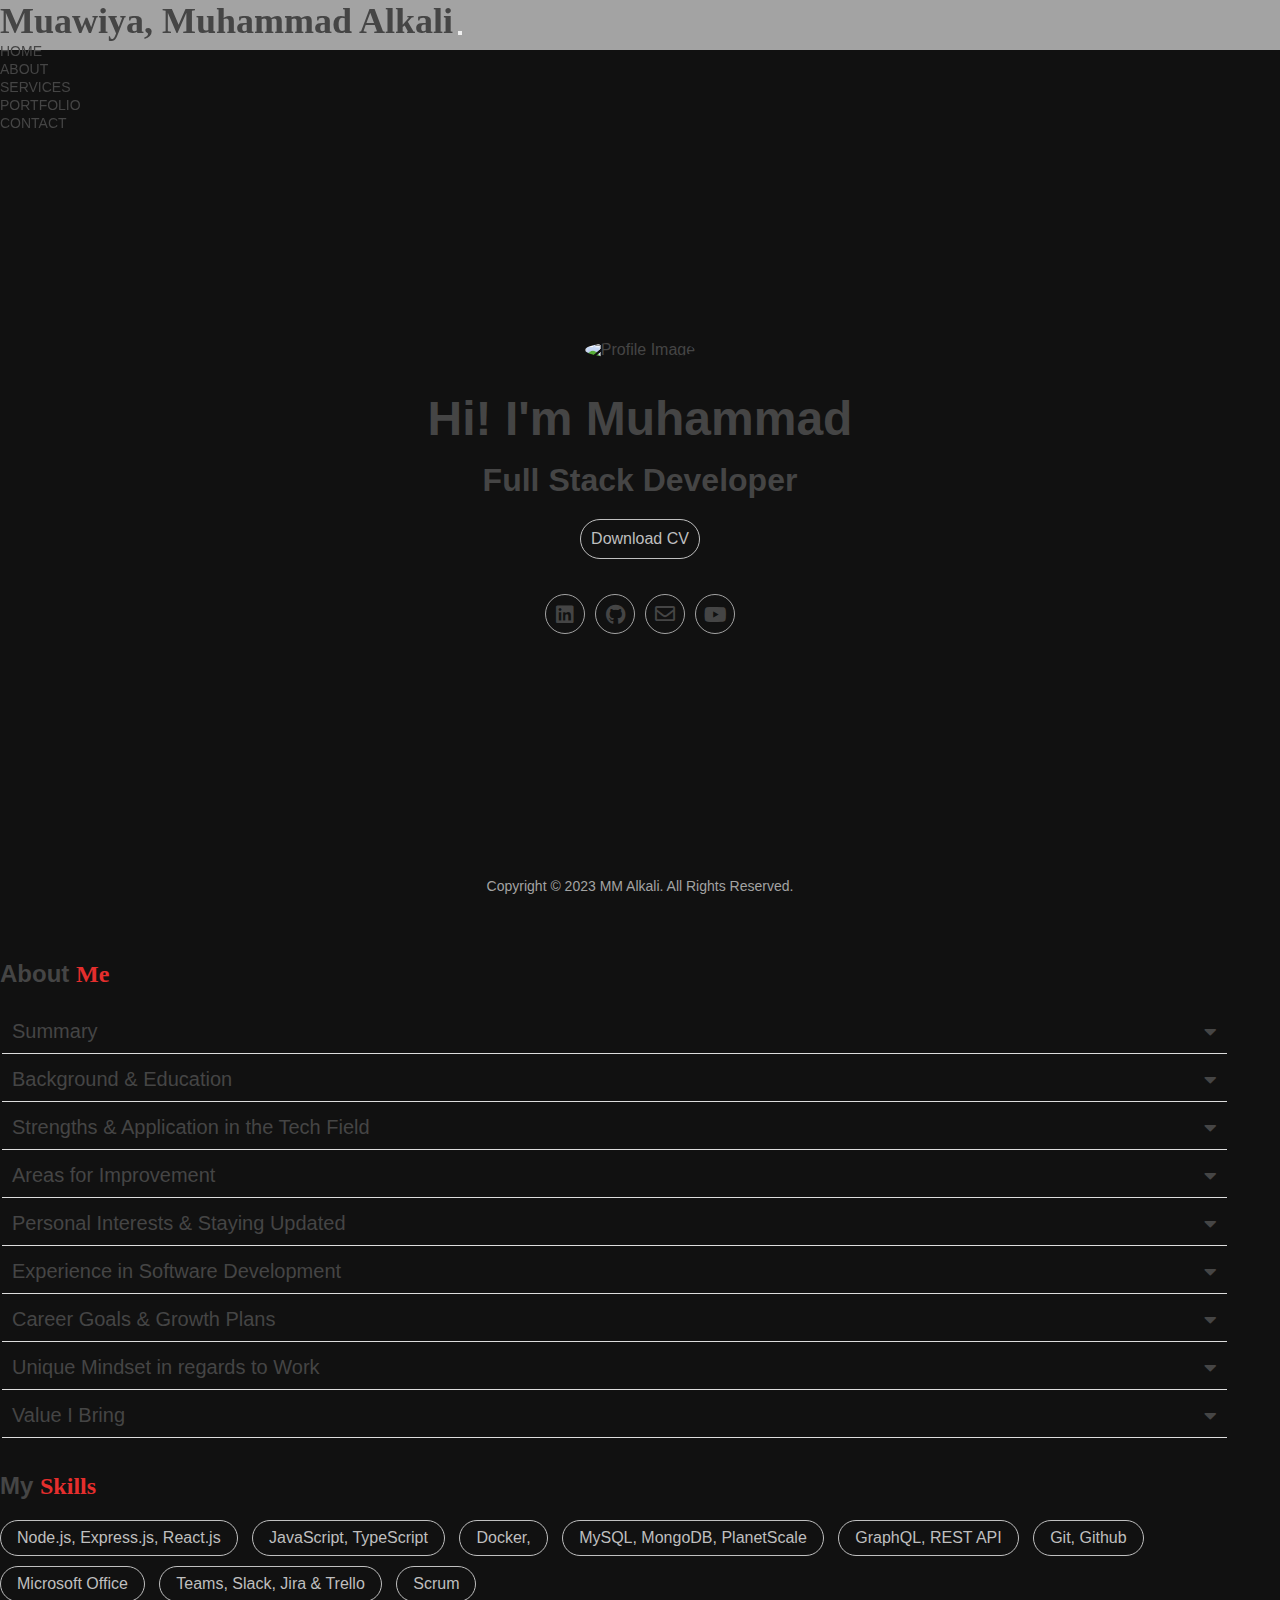
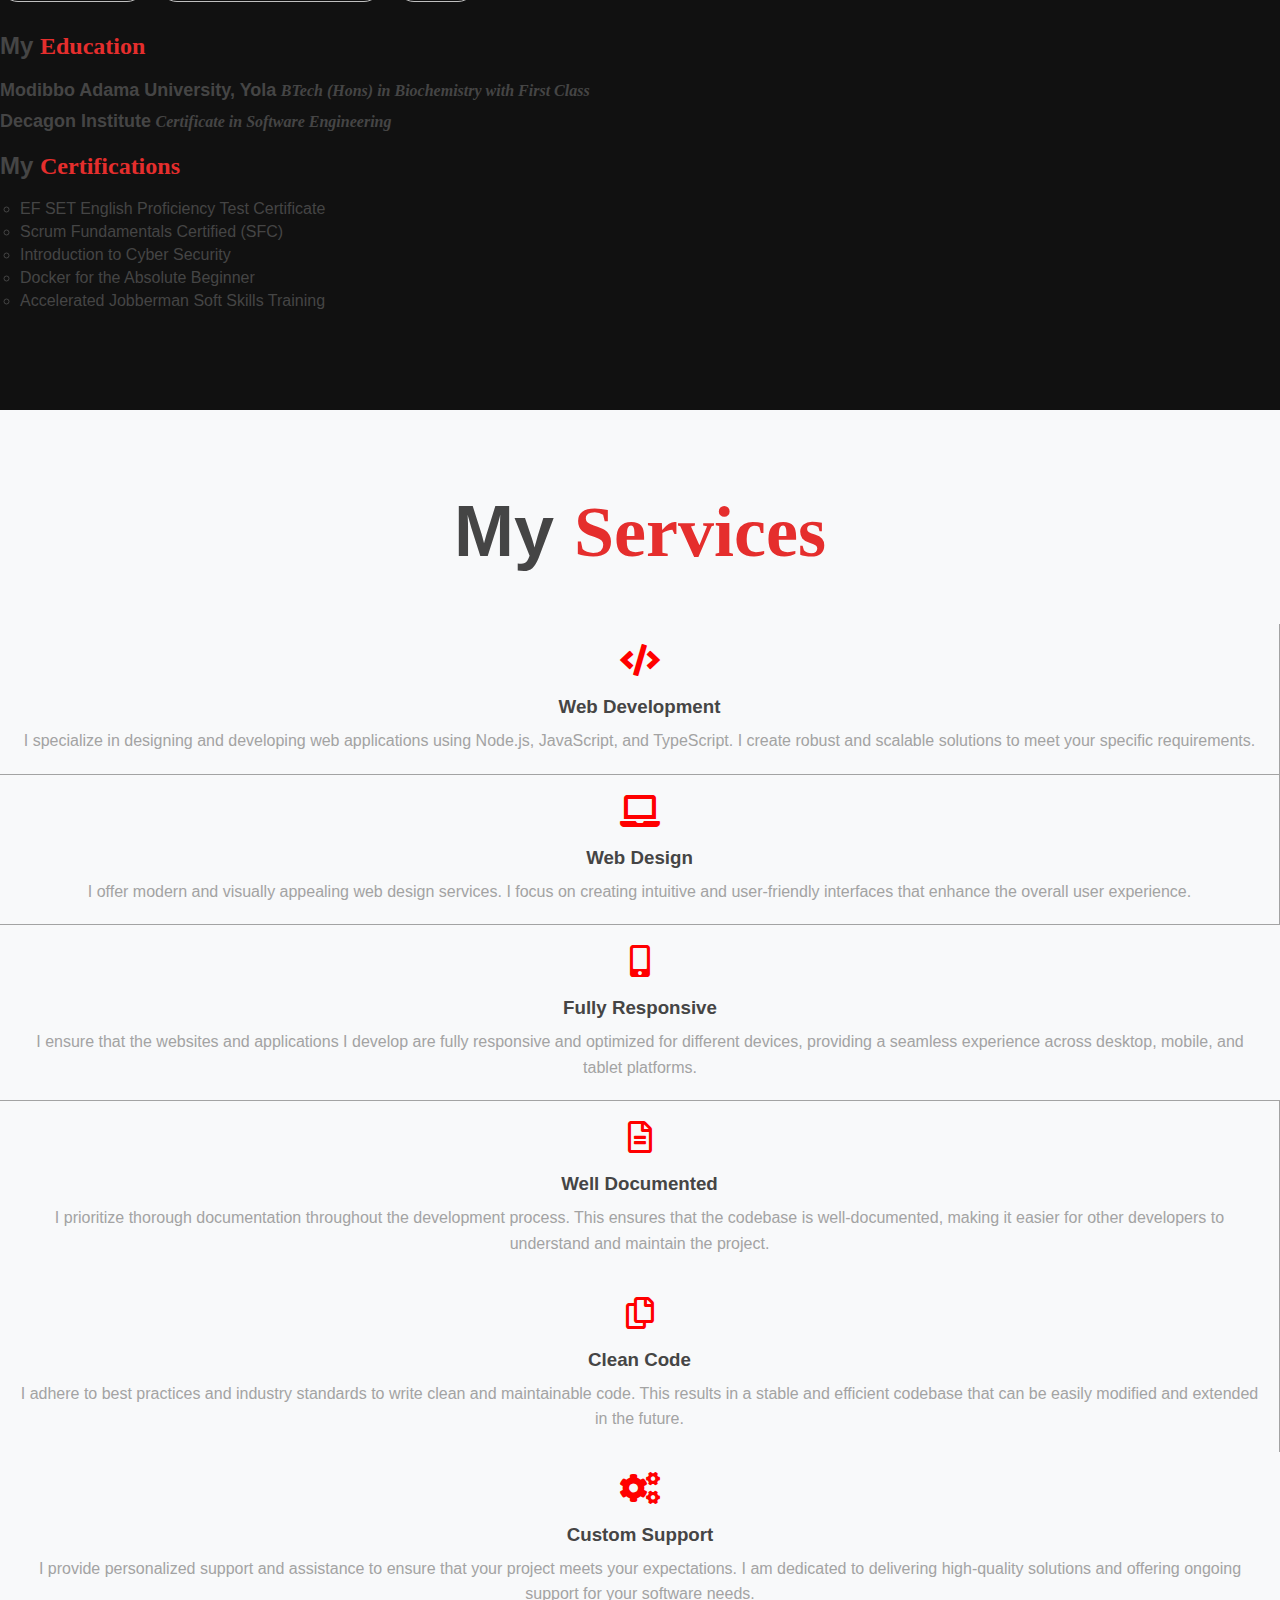
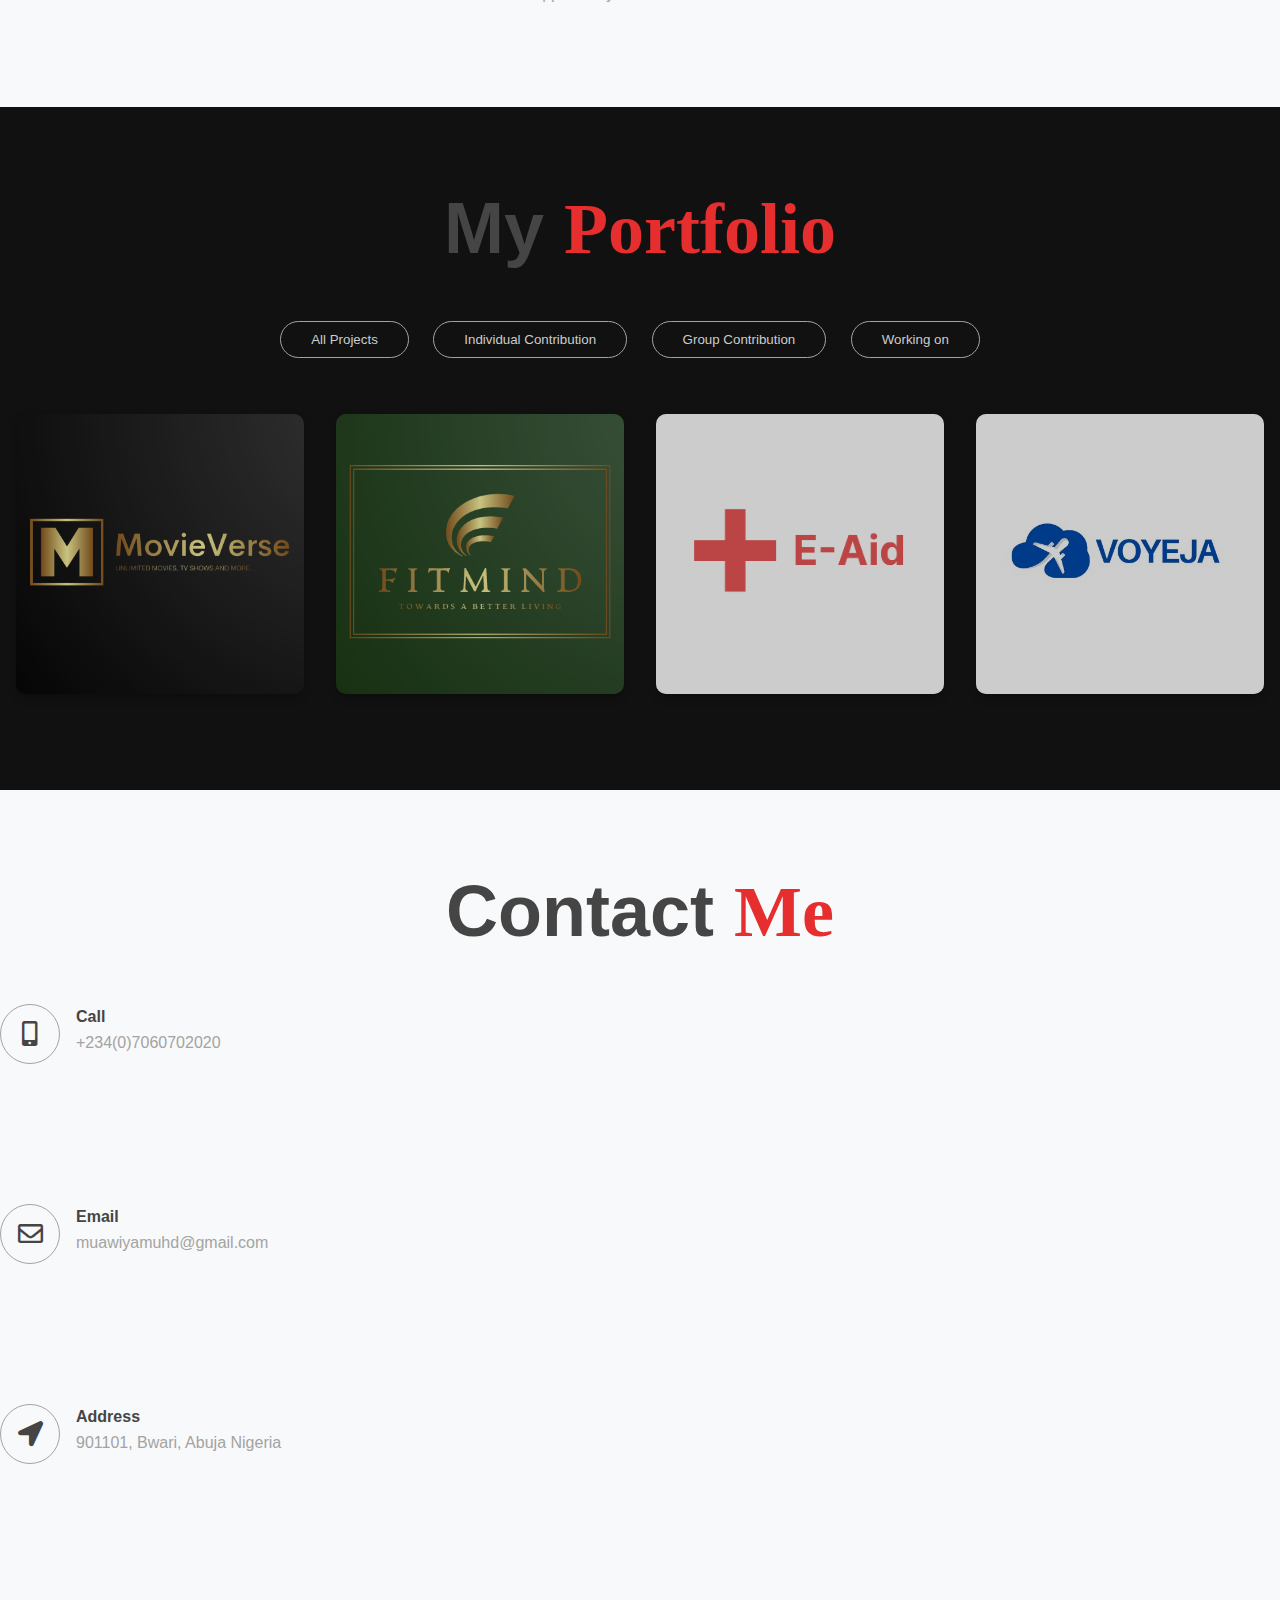
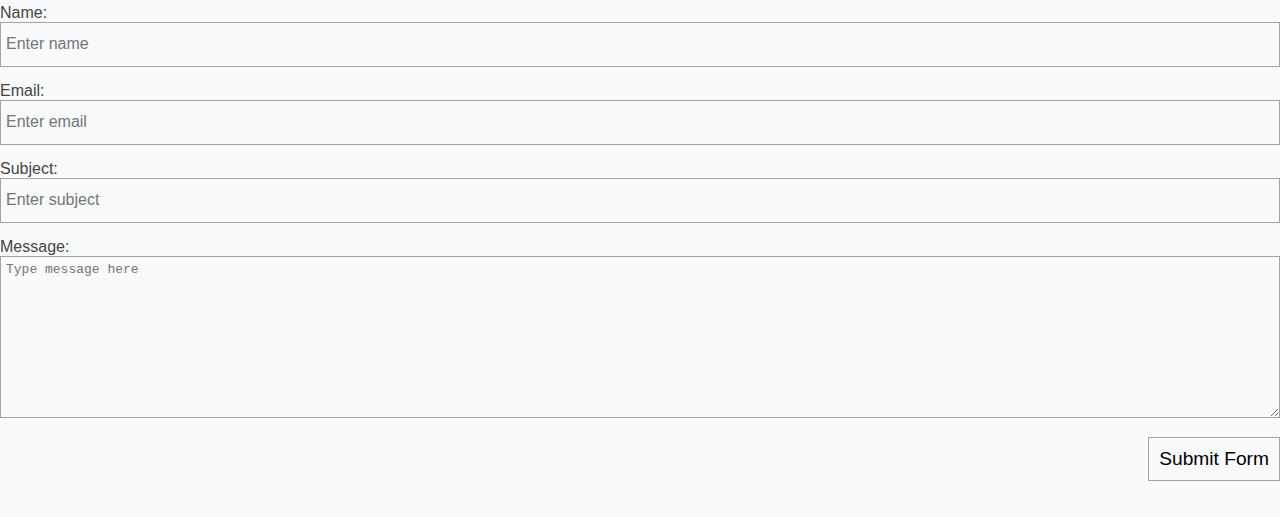
==== commit efcb5f48: "new" ====
--- a/index.html
+++ b/index.html
@@ -15,20 +15,36 @@
 
 <body>
     <!--------------------------------------HEADER-------------------------------------->
-    <header id="main-header">
-        <div class="header-wrapper">
-            <nav>
-                <a class="logo" href="#"> Muawiya, Muhammad Alkali</a>
-                <ul>
-                    <li><a id="profile-link" href="#profile">Home</a></li>
-                    <li><a id="about-link" href="#about">About</a></li>
-                    <li><a id="services-link" href="#services">Services</a></li>
-                    <li><a id="portfolio-link" href="#portfolio">Portfolio</a></li>
-                    <li><a id="contact-link" href="#contact">Contact</a></li>
-                </ul>
-            </nav>
-        </div>
-    </header>
+    <header>
+        <nav class="navbar navbar-expand-lg navbar-light bg-dark">
+          <div class="container-fluid">
+            <a class="navbar-brand text-light" href="/">Muawiya, Muhammad Alkali</a>
+            <button class="navbar-toggler" type="button" data-bs-toggle="collapse" data-bs-target="#navbarNavDropdown"
+              aria-controls="navbarNavDropdown" aria-expanded="false" aria-label="Toggle navigation">
+              <span class="navbar-toggler-icon"></span>
+            </button>
+            <div class="collapse navbar-collapse" id="navbarNavDropdown">
+              <ul class="navbar-nav ms-auto">
+                <li class="nav-item">
+                  <a class="nav-link text-light" id="profile-link" href="#profile">Home</a>
+                </li>
+                <li class="nav-item">
+                    <a class="nav-link text-light" id="about-link" href="#about">About</a>
+                  </li>
+                  <li class="nav-item">
+                    <a class="nav-link text-light" id="services-link" href="#services">Services</a>
+                  </li>
+                  <li class="nav-item">
+                    <a class="nav-link text-light" id="portfolio-link" href="#portfolio">Portfolio</a>
+                  </li>
+                <li class="nav-item">
+                  <a class="nav-link text-light" id="contact-link" href="#contact">Contact</a>
+                </li>
+              </ul>
+            </div>
+          </div>
+        </nav>
+      </header>
     <!--------------------------------------PROFILE IMAGE-------------------------------------->
     <section id="profile">
         <div id="particles-js">
@@ -444,22 +460,6 @@
             <div class="cols row row-cols-3 row-cols-md-3 row-cols-lg-4 g-3">
                 <div class="col" ontouchstart="this.classList.toggle('hover');">
                     <div class="app-container">
-                        <div class="front" style="background-image: url(files/Fitmind.png)">
-                        </div>
-                        <div class="back">
-                            <div class="inner">
-                                <a href="https://fit-mind.onrender.com" target="_blank">
-                                    <i class="fas fa-external-link-alt"></i>
-                                </a>
-                                <h4>FitMind</h4>
-                                <p>A health-tech app that connects clients with verified physical fitness experts
-                                    and therapists.</p>
-                            </div>
-                        </div>
-                    </div>
-                </div>
-                <div class="col" ontouchstart="this.classList.toggle('hover');">
-                    <div class="app-container">
                         <div class="front" style="background-image: url(files/Movieverse.png)">
                             <div class="inner">
                             </div>
@@ -479,35 +479,49 @@
                 </div>
                 <div class="col" ontouchstart="this.classList.toggle('hover');">
                     <div class="app-container">
-                        <div class="front" style="background-image: url(files/Rentconnect.png)">
-                            <div class="inner">
-                            </div>
+                        <div class="front" style="background-image: url(files/Fitmind.png)">
                         </div>
                         <div class="back">
                             <div class="inner">
-                                <a href="https://example.com" target="_blank">
+                                <a href="https://fit-mind.onrender.com" target="_blank">
                                     <i class="fas fa-external-link-alt"></i>
                                 </a>
-                                <h4>RentConnect</h4>
-                                <p>A rent app that connects tenants and real estate agents, making renting apartments
-                                    easy and hassle-free. Simply your search, find your perfect home with ease, and
-                                    make renting a breeze.</p>
+                                <h4>FitMind</h4>
+                                <p>A health-tech app that connects clients with verified physical fitness experts
+                                    and therapists.</p>
                             </div>
                         </div>
                     </div>
                 </div>
                 <div class="col" ontouchstart="this.classList.toggle('hover');">
                     <div class="app-container">
-                        <div class="front" style="background-image: url(files/Sabiflex.jpeg)">
+                        <div class="front" style="background-image: url(files/EAid.png)">
                             <div class="inner">
                             </div>
                         </div>
                         <div class="back">
                             <div class="inner">
-                                <a href="https://example.com" target="_blank">
+                                <a href="https://e-aid.onrender.com" target="_blank">
                                     <i class="fas fa-external-link-alt"></i>
                                 </a>
-                                <h4>SabiFlex</h4>
+                                <h4>E-Aid</h4>
+                                <p>E-Aid(a First-Aid app) is a health-tech product that allows users to have  access to verified medical experts through the app.  It will allow the users to see hospitals closest to them and help them to get expert advice in the case of an emergency.</p>
+                            </div>
+                        </div>
+                    </div>
+                </div>
+                <div class="col" ontouchstart="this.classList.toggle('hover');">
+                    <div class="app-container">
+                        <div class="front" style="background-image: url(files/Voyeja.jpeg)">
+                            <div class="inner">
+                            </div>
+                        </div>
+                        <div class="back">
+                            <div class="inner">
+                                <a href="https://github.com/sabi-flex" target="_blank">
+                                    <i class="fas fa-external-link-alt"></i>
+                                </a>
+                                <h4>Voyeja</h4>
                                 <p>An all-in-one tourism app for booking hotels, flights, tours, restaurants, and more.
                                     Plan, save, and make informed decisions within your budget. It caters to diverse
                                     customers, offering chatbot support, customized services, and more. </p>
--- a/style.css
+++ b/style.css
@@ -24,6 +24,31 @@
   display: flex;
   justify-content: center;
   align-items: center;
+  background-color: #ccc;
+  color: #fff; 
+}
+
+footer p {
+  font-size: 14px; 
+}
+
+/* Media Queries */
+@media screen and (max-width: 768px) {
+  footer p {
+    font-size: 12px; /* font size for small screens */
+  }
+}
+
+@media screen and (min-width: 769px) and (max-width: 1024px) {
+  footer p {
+    font-size: 16px; /* font size for medium screens */
+  }
+}
+
+@media screen and (min-width: 1025px) {
+  footer p {
+    font-size: 14px; /* font size for large screens */
+  }
 }
 
 img {
@@ -110,176 +135,110 @@
 }
 
 /***********************************HEADER STYLES***********************************/
-
-#main-header {
+header {
   position: fixed;
   top: 0;
   left: 0;
   right: 0;
-  height: 70px;
-  width: 100%;
-  padding: 20px 0 10px 0;
+  height: 50px;
+  width: 100%;
   z-index: 1;
-  background: #ccc;
-  overflow: hidden;
-}
-
-@media screen and (max-width: 760px) {
-  #main-header {
-    padding-top: 25px;
-  }
-}
-
-.open-nav {
-  max-height: 400px !important;
-}
-
-.open-nav .mobile-toggle {
-  -webkit-transform: rotate(-90deg);
-  -ms-transform: rotate(-90deg);
-  transform: rotate(-90deg);
-}
-
-.logo {
-  float: left;
-  display: flex;
-  margin-top: 0;
-  margin-bottom: 10px;
-  line-height: 1;
+  background-color: #a3a3a3;
+}
+
+header .navbar-brand {
   font-size: 27pt;
   font-weight: bold;
   color: #454545;
   font-family: "Dancing Script", cursive;
 }
 
-@media screen and (max-width: 760px) {
-  .logo {
-    float: none;
-  }
-}
-
-@media screen and (max-width: 760px) {
-  #main-header nav {
-    width: 100%;
-  }
-}
-
-#main-header nav ul {
-  float: right;
-  overflow: hidden;
-  list-style: none;
-  text-align: right;
-}
-
-@media screen and (max-width: 760px) {
-  #main-header nav ul {
-    width: 100%;
-    float: left;
-    padding-top: 10px;
-    margin-bottom: 20px;
-    text-align: center;
-  }
-}
-
-#main-header nav ul li {
-  display: inline-block;
-  margin-left: 20px;
-  line-height: 1.5;
-}
-
-@media screen and (max-width: 760px) {
-  #main-header nav ul li {
-    width: 100%;
-    padding: 10px 0;
-    margin: 0;
-  }
-}
-
-#main-header nav ul a {
+header .navbar-nav .nav-link {
   color: #454545;
+  font-size: 14px;
   text-transform: uppercase;
-  font-size: 14px;
-  -webkit-transition: color 0.3s ease;
-  -o-transition: color 0.3s ease;
   transition: color 0.3s ease;
 }
 
-#main-header nav ul .active {
+header .navbar-nav .nav-link.active,
+header .navbar-nav .nav-link:hover {
   color: #e52e2d;
 }
 
-#main-header nav ul a:hover {
-  color: #e52e2d;
-}
-
-.mobile-toggle {
-  display: none;
-  cursor: pointer;
-  font-size: 20px;
-  position: absolute;
-  right: 22px;
-  top: 0;
-  width: 30px;
-  -webkit-transition: all 200ms ease-in;
-  -moz-transition: all 200ms ease-in;
-  -o-transition: all 200ms ease-in;
-  transition: all 200ms ease-in;
-}
-
-@media screen and (max-width: 760px) {
-  .mobile-toggle {
-    display: block;
-  }
-}
-
-.mobile-toggle span {
-  width: 30px;
-  height: 4px;
-  margin-bottom: 6px;
-  border-radius: 1000px;
-  background: #454545;
-  display: block;
-}
-
-.header-wrapper {
-  max-width: 95%;
-  margin: 0 auto;
-  position: relative;
-  padding: auto;
+@media screen and (max-width: 768px) {
+  header .navbar-brand {
+    font-size: 10pt;
+  }
+  
+  header .navbar-nav .nav-link {
+    font-size: 7px;
+  }
+
+  .navbar-toggler {
+    margin-right: 0;
+    background-color: #ccc;
+    border: none;
+  }
+
+  .navbar-collapse {
+    margin-top: 1rem;
+  }
 }
 
 /***********************************PROFILE STYLES***********************************/
 
 #profile {
-  margin-top: 70px;
-  margin-bottom: 0px;
+  margin-top: 50px;
+  margin-bottom: -70px;
   height: 100%;
   position: relative;
 }
 
-#particles-js {
-  width: 100%;
-  height: 100%;
-}
-
 .profile-content {
   position: absolute;
+  width: 100%;
   top: 50%;
   left: 50%;
   transform: translate(-50%, -50%);
   text-align: center;
 }
+.profile img {
+  width: 300px;
+  height: 350px;
+  border-radius: 50%;
+}
 
 .profile-content h1 {
-  font-size: 50px;
-  color: #fff;
-  margin-top: 30px;
-  margin-bottom: 10px;
+  font-size: 3rem;
+  margin-top: 2rem;
+  margin-bottom: 1rem;
 }
 
 .profile-content h2 {
-  font-size: 30px;
-  color: #bfbfbf;
+  font-size: 2rem;
+}
+
+@media screen and (max-width: 768px) {
+  #profile {
+    margin-bottom: -280px;
+  }
+
+  .profile img {
+    max-width: 150px;
+    max-height: 150px;
+    margin-top: -150px;
+    margin-bottom: 30px;
+  }
+
+  .profile-content h1 {
+    font-size: 1.3rem;
+    margin-top: 1rem;
+    margin-bottom: 0.5rem;
+  }
+
+  .profile-content h2 {
+    font-size: 1rem;
+  }
 }
 
 .profile-content .download {
@@ -292,31 +251,61 @@
   cursor: pointer;
 }
 
+/* .profile-content .download a {
+  color: #bfbfbf;
+  font-size: 16px;
+}
+
+.profile-content .download:hover {
+  border-color: #e52e2d;
+} */
+
+.profile-content .download {
+  color: #bfbfbf;
+  background: none;
+  border: 1px #bfbfbf solid;
+  border-radius: 1000px;
+  padding: 10px;
+  transition: border-color 0.3s ease;
+  cursor: pointer;
+}
+
 .profile-content .download a {
   color: #bfbfbf;
   font-size: 16px;
 }
 
 .profile-content .download:hover {
-  border-color: #e52e2d;
-}
-
-.profile img {
-  width: 300px;
-  height: 350px;
-  border-radius: 50%;
-}
+  color: #e52e2d;
+}
+
+@media screen and (max-width: 768px) {
+  .profile-content .download {
+    width: 120px;
+    font-size: .2rem; 
+  }
+}
+
 
 .profile-social {
+  width: 90%;
   margin-top: 30px;
   margin-bottom: 20px;
   display: flex;
   justify-content: center;
 }
+.profile-social {
+  width: 100%;
+  margin-top: 30px;
+  margin-bottom: 20px;
+  display: flex;
+  justify-content: center;
+  align-items: center;
+}
 
 .profile-social li {
   list-style: none;
-  margin: 5px 50px;
+  margin: 5px;
 }
 
 .profile-social .fab,
@@ -341,9 +330,13 @@
 }
 
 @media screen and (max-width: 768px) {
-  .profile-content img {
-    width: 200px;
-    height: 300px;
+  .profile-social {
+    flex-wrap: wrap;
+    justify-content: center;
+  }
+
+  .profile-social li {
+    margin: 5px;
   }
 }
 
@@ -365,6 +358,11 @@
   transform: translateX(0);
 }
 
+.topic-table {
+  margin-bottom: 30px;
+  width: 98%;
+}
+
 .topic-row {
   display: flex;
   align-items: center;
@@ -376,7 +374,7 @@
 
 .topic-cell {
   border-bottom: 1px solid #ddd;
-  width: 600px;
+  width: 98%;
   padding: 10px;
   cursor: pointer;
   font-size: 20px;
@@ -384,6 +382,13 @@
   justify-content: space-between;
   align-items: center;
 }
+
+@media screen and (max-width: 768px) {
+  .topic-cell {
+    font-size: 14px;
+  }
+}
+
 
 .topic-content {
   padding: 10px;
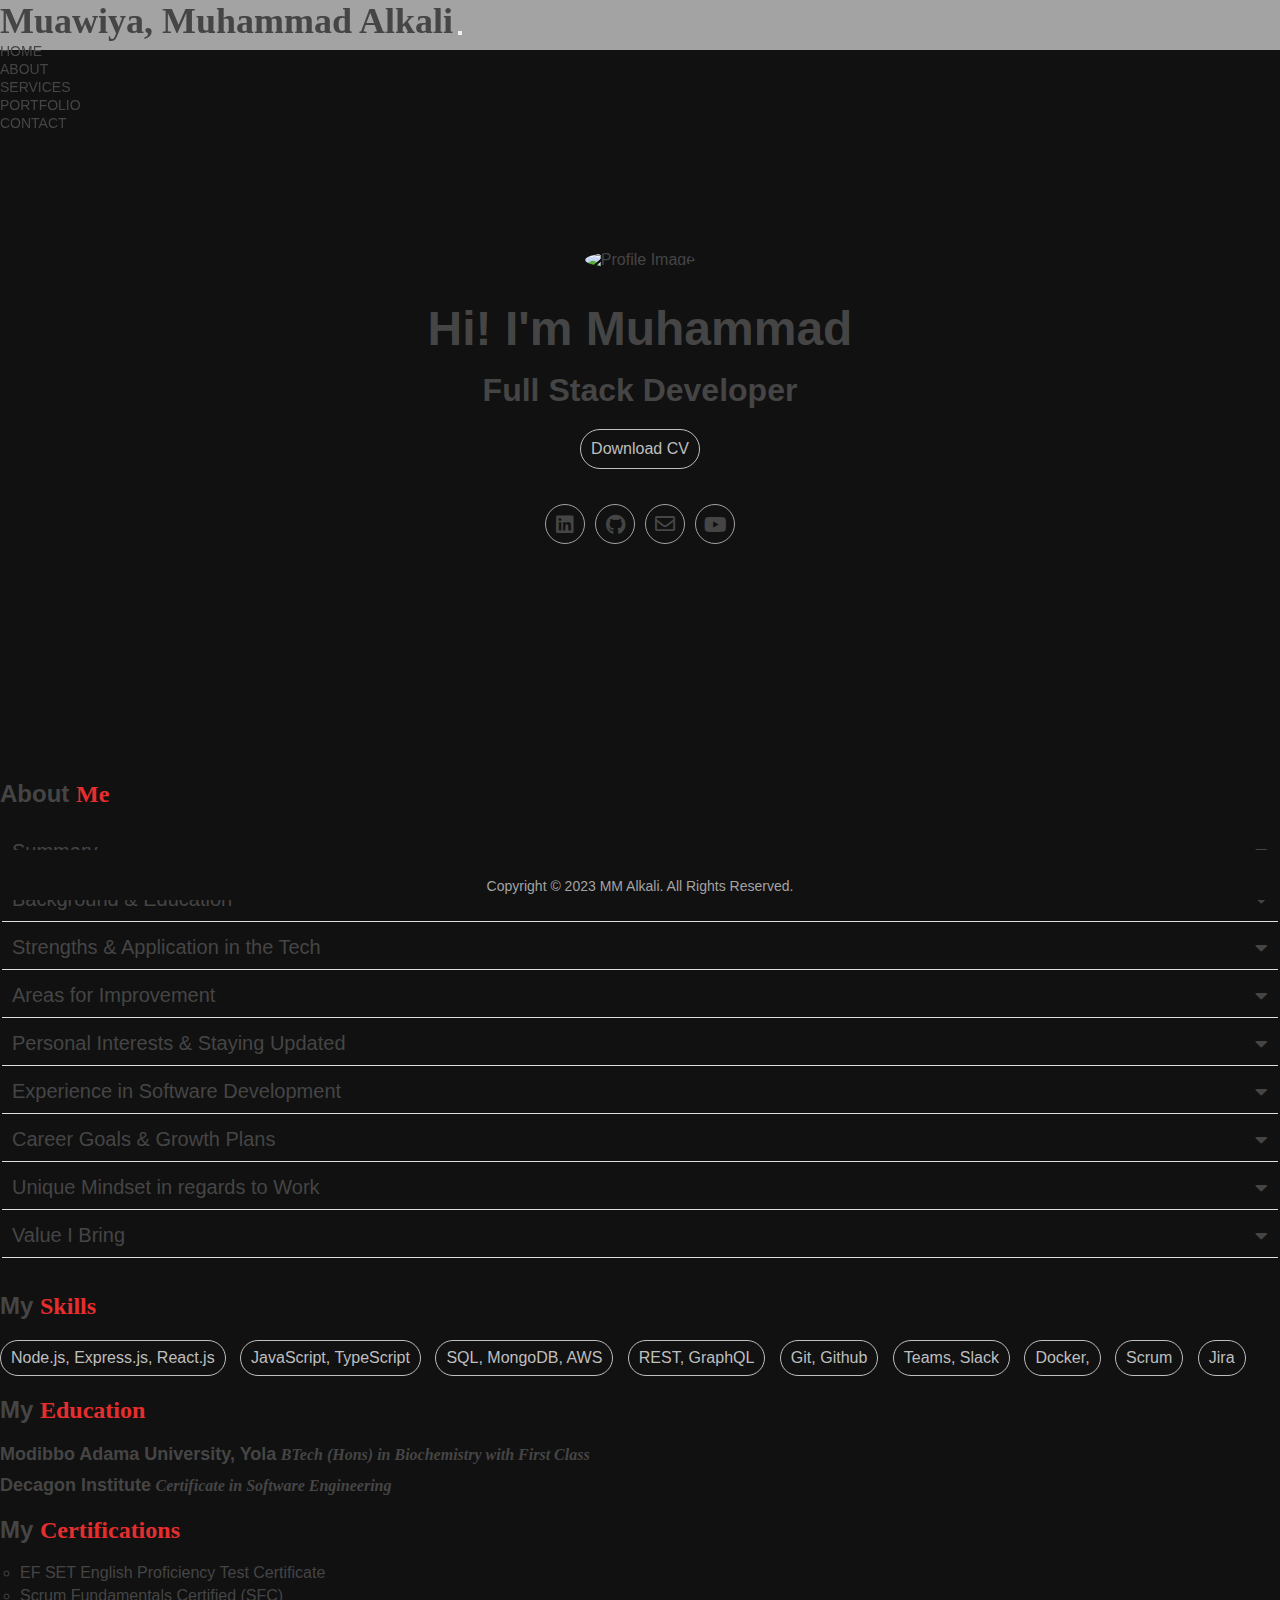
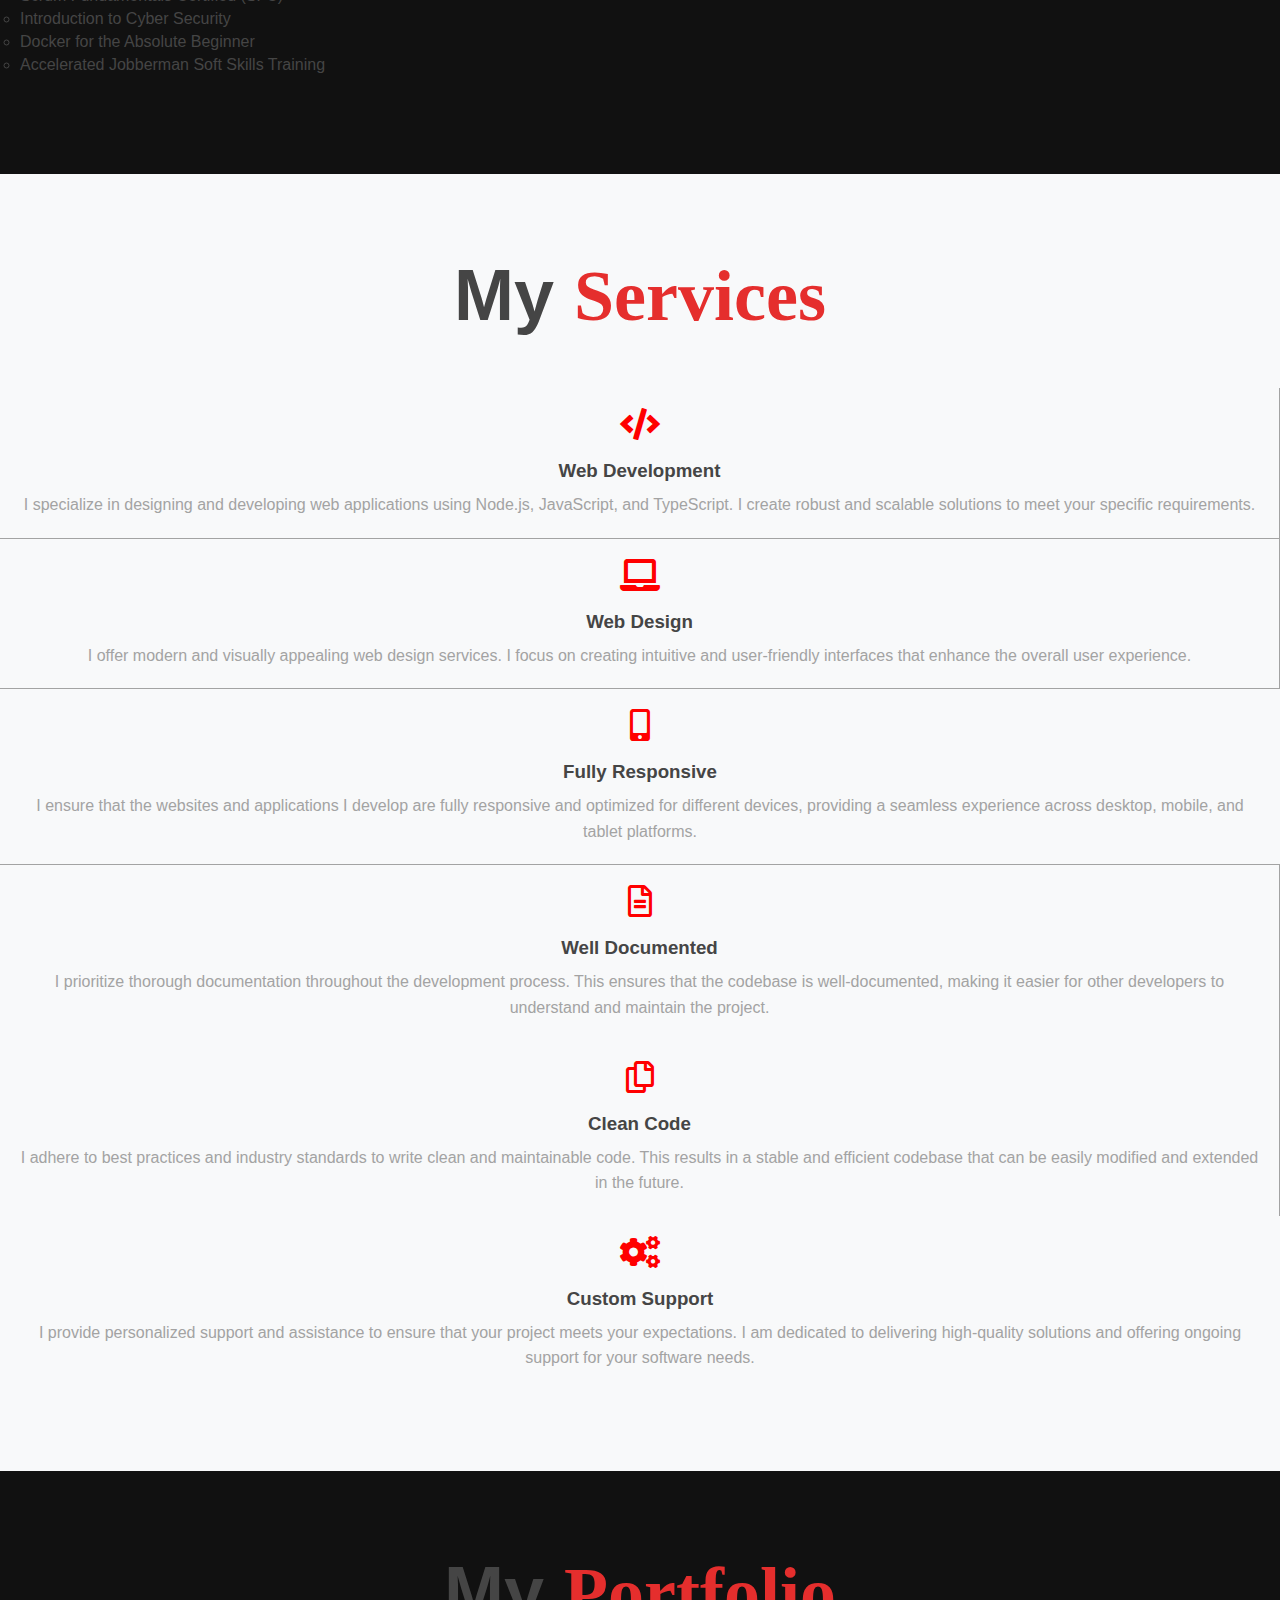
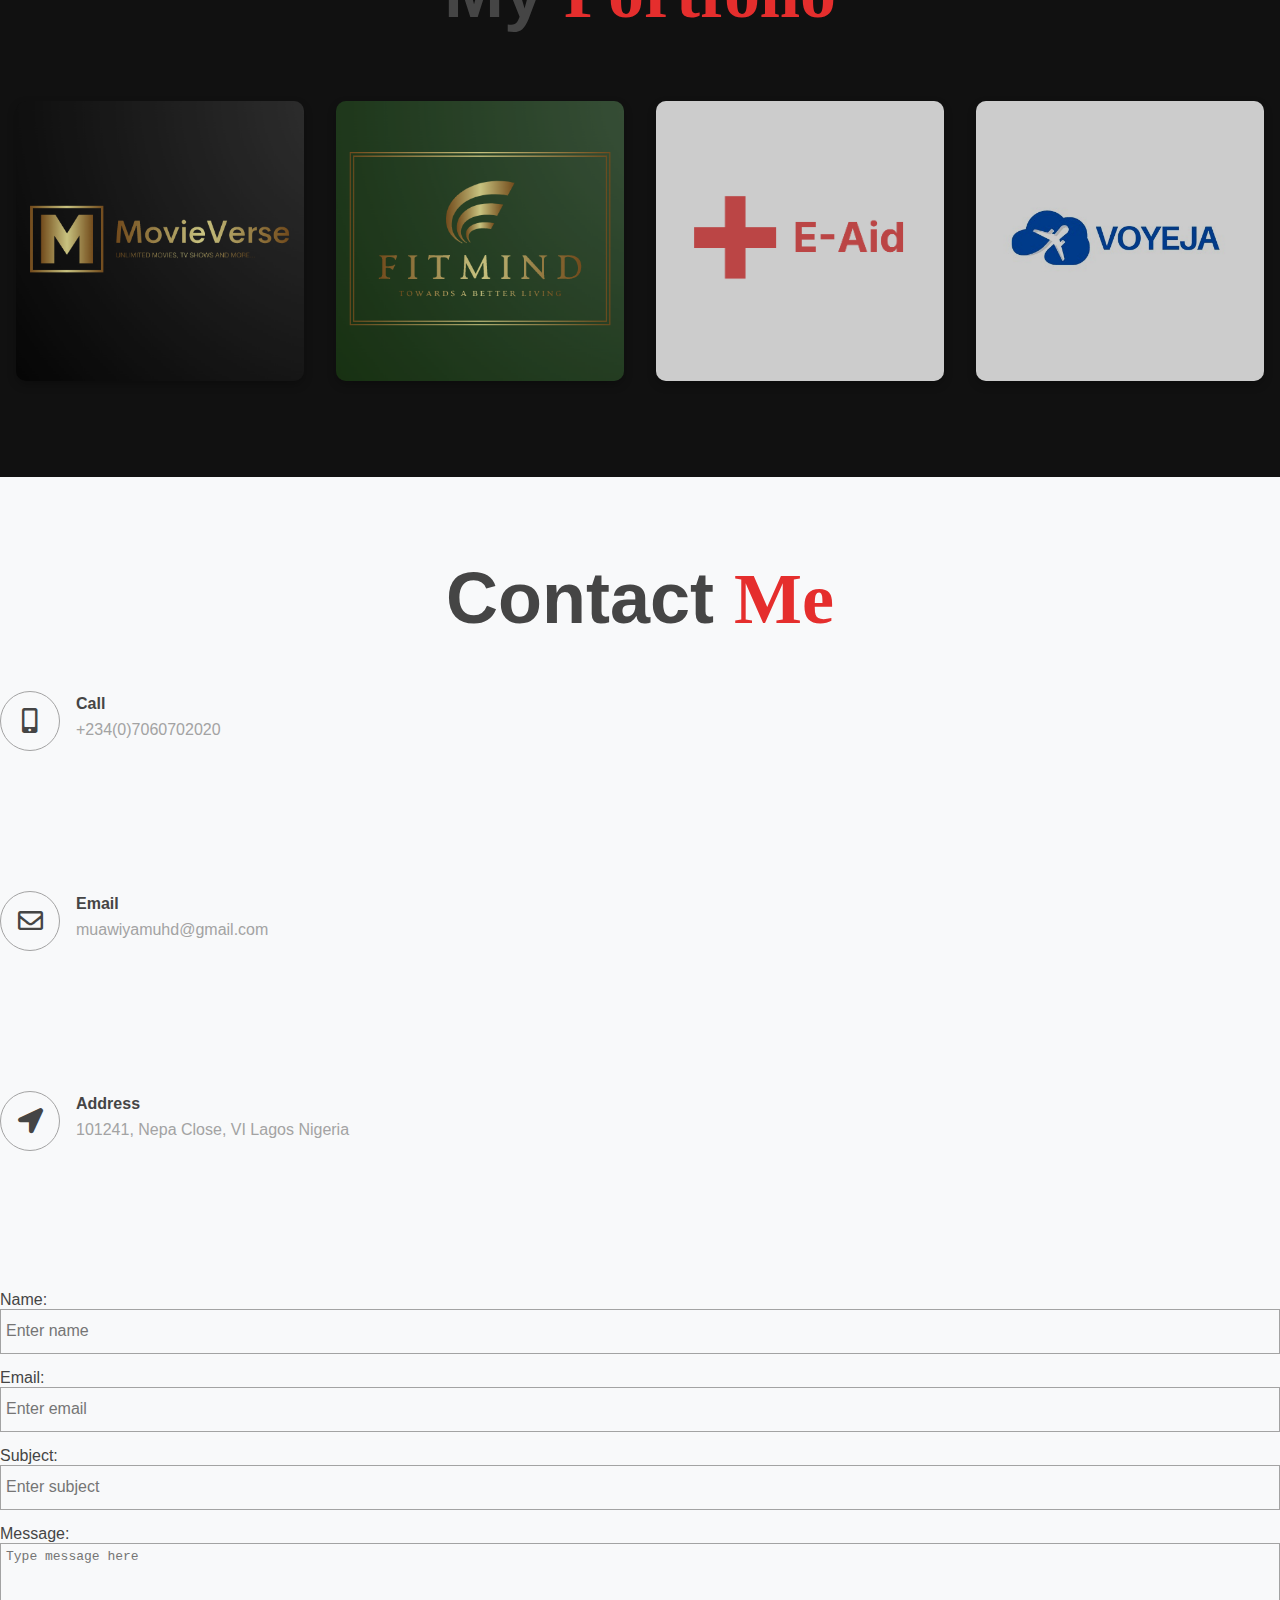
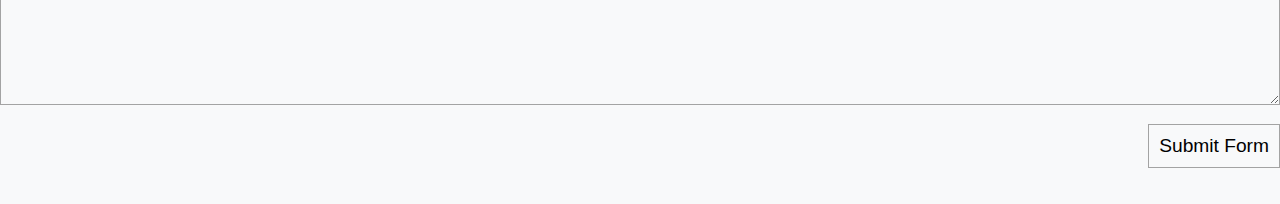
==== commit 10edf74a: "new" ====
--- a/index.html
+++ b/index.html
@@ -132,7 +132,7 @@
                             </tr>
                             <tr class="topic-row">
                                 <td class="topic-cell" data-topic="strengths">Strengths & Application in the Tech
-                                    Field</span><i class="fa fa-caret-down arrow-down"></i>
+                                    </span><i class="fa fa-caret-down arrow-down"></i>
                                     <i class="fa fa-caret-up arrow-up" style="display: none;"></i>
                                 </td>
                             </tr>
@@ -326,26 +326,26 @@
                             <div class="skill-button" data-skill="JavaScript, TypeScript">
                                 <span>JavaScript, TypeScript</span>
                             </div>
+                            <div class="skill-button" data-skill="SQL, MongoDB, PlanetScale">
+                                <span>SQL, MongoDB, AWS</span>
+                            </div>
+                            <div class="skill-button" data-skill="GraphQL, REST API">
+                                <span>REST, GraphQL</span>
+                            </div>
+                            <div class="skill-button" data-skill="Git, Github">
+                                <span>Git, Github</span>
+                            </div>
+                            <div class="skill-button" data-skill="Teams, Slack, Jira & Trello">
+                                <span>Teams, Slack</span>
+                            </div>
                             <div class="skill-button" data-skill="Docker">
                                 <span>Docker,</span>
                             </div>
-                            <div class="skill-button" data-skill="SQL, MongoDB, PlanetScale">
-                                <span>MySQL, MongoDB, PlanetScale</span>
-                            </div>
-                            <div class="skill-button" data-skill="GraphQL, REST API">
-                                <span>GraphQL, REST API</span>
-                            </div>
-                            <div class="skill-button" data-skill="Git, Github">
-                                <span>Git, Github</span>
-                            </div>
-                            <div class="skill-button" data-skill="Microsoft Office">
-                                <span>Microsoft Office</span>
-                            </div>
-                            <div class="skill-button" data-skill="Teams, Slack, Jira & Trello">
-                                <span>Teams, Slack, Jira & Trello</span>
-                            </div>
                             <div class="skill-button" data-skill="Scrum">
                                 <span>Scrum</span>
+                            </div>
+                            <div class="skill-button" data-skill="Teams, Slack, Jira & Trello">
+                                <span>Jira</span>
                             </div>
                         </div>
                         <div class="education">
@@ -449,14 +449,14 @@
             <div class="section-title">
                 <h1>My <span class="accent-text">Portfolio</span></h1>
             </div>
-            <div id="filter-btn" class="button-group">
+            <!-- <div id="filter-btn" class="button-group">
                 <ul>
                     <li><button class="button is-checked white-text" data-filter="*">All Projects</button></li>
                     <li><button class="button white-text" data-filter=".graph">Individual Contribution</button></li>
                     <li><button class="button white-text" data-filter=".design">Group Contribution</button></li>
                     <li><button class="button white-text" data-filter=".brand">Working on</button></li>
                 </ul>
-            </div>
+            </div> -->
             <div class="cols row row-cols-3 row-cols-md-3 row-cols-lg-4 g-3">
                 <div class="col" ontouchstart="this.classList.toggle('hover');">
                     <div class="app-container">
@@ -577,7 +577,7 @@
                             <i class="fas fa-location-arrow"></i>
                             <div class="contact-text">
                                 <p><strong>Address</strong></p>
-                                <p>901101, Bwari, Abuja Nigeria</p>
+                                <p>	101241, Nepa Close, VI Lagos Nigeria</p>
                             </div>
                         </div>
                     </div>
--- a/style.css
+++ b/style.css
@@ -105,14 +105,6 @@
   text-align: justify;
 }
 
-/* ul {
-  list-style: none;
-}
-
-li {
-  display: inline-block;
-} */
-
 a {
   text-decoration: none;
 }
@@ -190,7 +182,7 @@
 #profile {
   margin-top: 50px;
   margin-bottom: -70px;
-  height: 100%;
+  height: 80%;
   position: relative;
 }
 
@@ -220,13 +212,17 @@
 
 @media screen and (max-width: 768px) {
   #profile {
-    margin-bottom: -280px;
+    margin-bottom: -30px;
+    margin-top: 80px;
+    /* height: 100%; */
+    position: relative;
+    max-height: 400px;
   }
 
   .profile img {
     max-width: 150px;
     max-height: 150px;
-    margin-top: -150px;
+    margin-top: 30px;
     margin-bottom: 30px;
   }
 
@@ -251,15 +247,6 @@
   cursor: pointer;
 }
 
-/* .profile-content .download a {
-  color: #bfbfbf;
-  font-size: 16px;
-}
-
-.profile-content .download:hover {
-  border-color: #e52e2d;
-} */
-
 .profile-content .download {
   color: #bfbfbf;
   background: none;
@@ -285,7 +272,6 @@
     font-size: .2rem; 
   }
 }
-
 
 .profile-social {
   width: 90%;
@@ -341,6 +327,10 @@
 }
 
 /***********************************ABOUT STYLES***********************************/
+#about {
+  position: relative;
+}
+
 .about-text {
   opacity: 1;
   -webkit-transform: translateX(25px);
@@ -360,7 +350,7 @@
 
 .topic-table {
   margin-bottom: 30px;
-  width: 98%;
+  width: 100%;
 }
 
 .topic-row {
@@ -374,7 +364,7 @@
 
 .topic-cell {
   border-bottom: 1px solid #ddd;
-  width: 98%;
+  width: 100%;
   padding: 10px;
   cursor: pointer;
   font-size: 20px;
@@ -385,7 +375,7 @@
 
 @media screen and (max-width: 768px) {
   .topic-cell {
-    font-size: 14px;
+    font-size: 16px;
   }
 }
 
@@ -397,58 +387,6 @@
 
 .topic-content.active {
   display: block;
-}
-
-.skill-progress-container p,
-.education p {
-  color: #454545;
-}
-
-.skill-progress-container,
-.eduction-block {
-  margin-bottom: 15px;
-  padding-left: 16px;
-  width: 80%;
-}
-
-.skill-bar {
-  position: relative;
-  width: 100%;
-  height: 5px;
-  margin-top: 5px;
-  background: #a3a3a3;
-}
-
-.bar-percent {
-  position: absolute;
-  top: 0;
-  left: 0;
-  height: inherit;
-}
-
-.inner-percent {
-  height: inherit;
-  width: 0;
-  background: #e52e2d;
-  -webkit-transition: all 0.3s linear;
-  -o-transition: all 0.3s linear;
-  transition: all 0.3s linear;
-}
-
-.inner-percent-animate {
-  width: 100%;
-}
-
-.development {
-  width: 63%;
-}
-
-.design {
-  width: 86%;
-}
-
-.marketing {
-  width: 79%;
 }
 
 .education,
@@ -472,7 +410,6 @@
   font-size: 16px;
   font-style: italic;
   font-family: "Dancing Script", cursive;
-  /* color: #e52e2d; */
 }
 
 
@@ -496,7 +433,7 @@
 }
 
 .skills {
-  margin-bottom: 20px;
+  margin-bottom: 10px;
 }
 
 .skill-button {
@@ -505,7 +442,7 @@
   border: 1px #bfbfbf solid;
   display: inline-block;
   border-radius: 20px;
-  padding: 8px 16px;
+  padding: 8px 10px;
   margin-right: 10px;
   margin-bottom: 10px;
 }
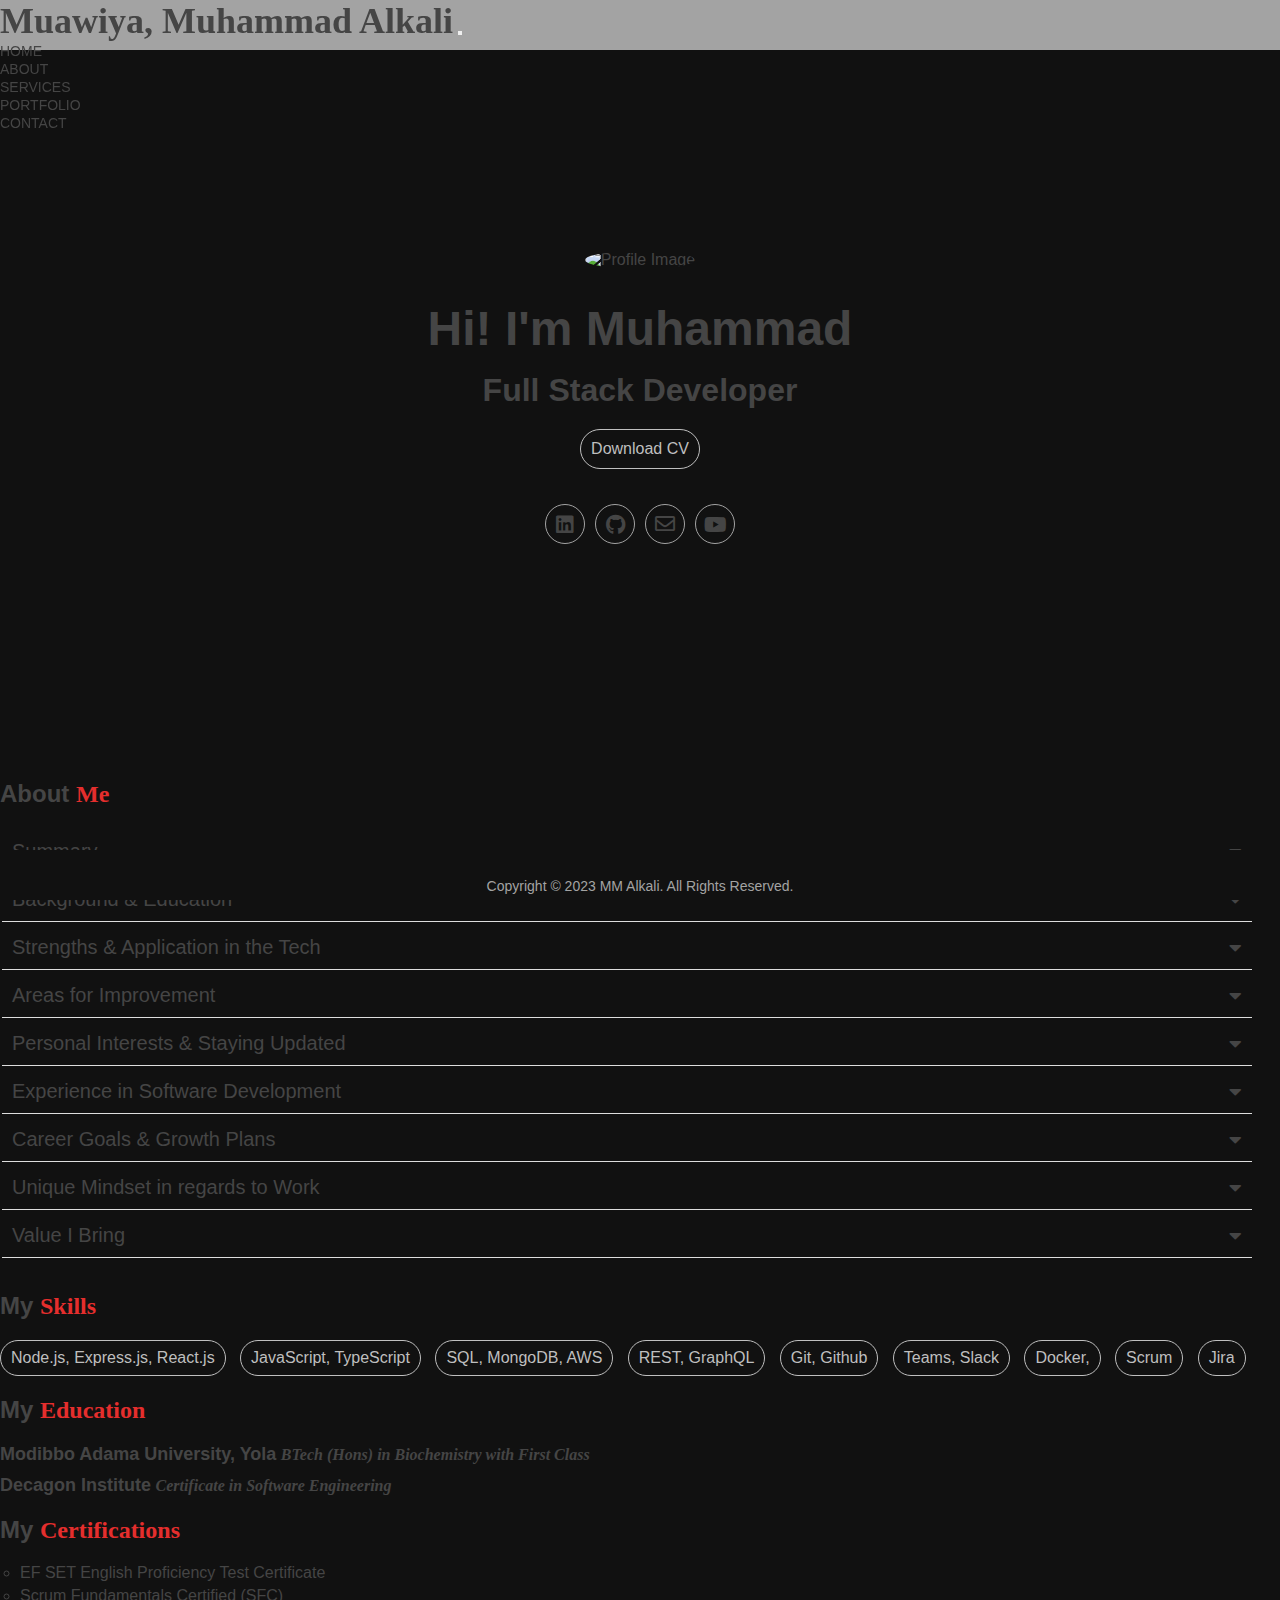
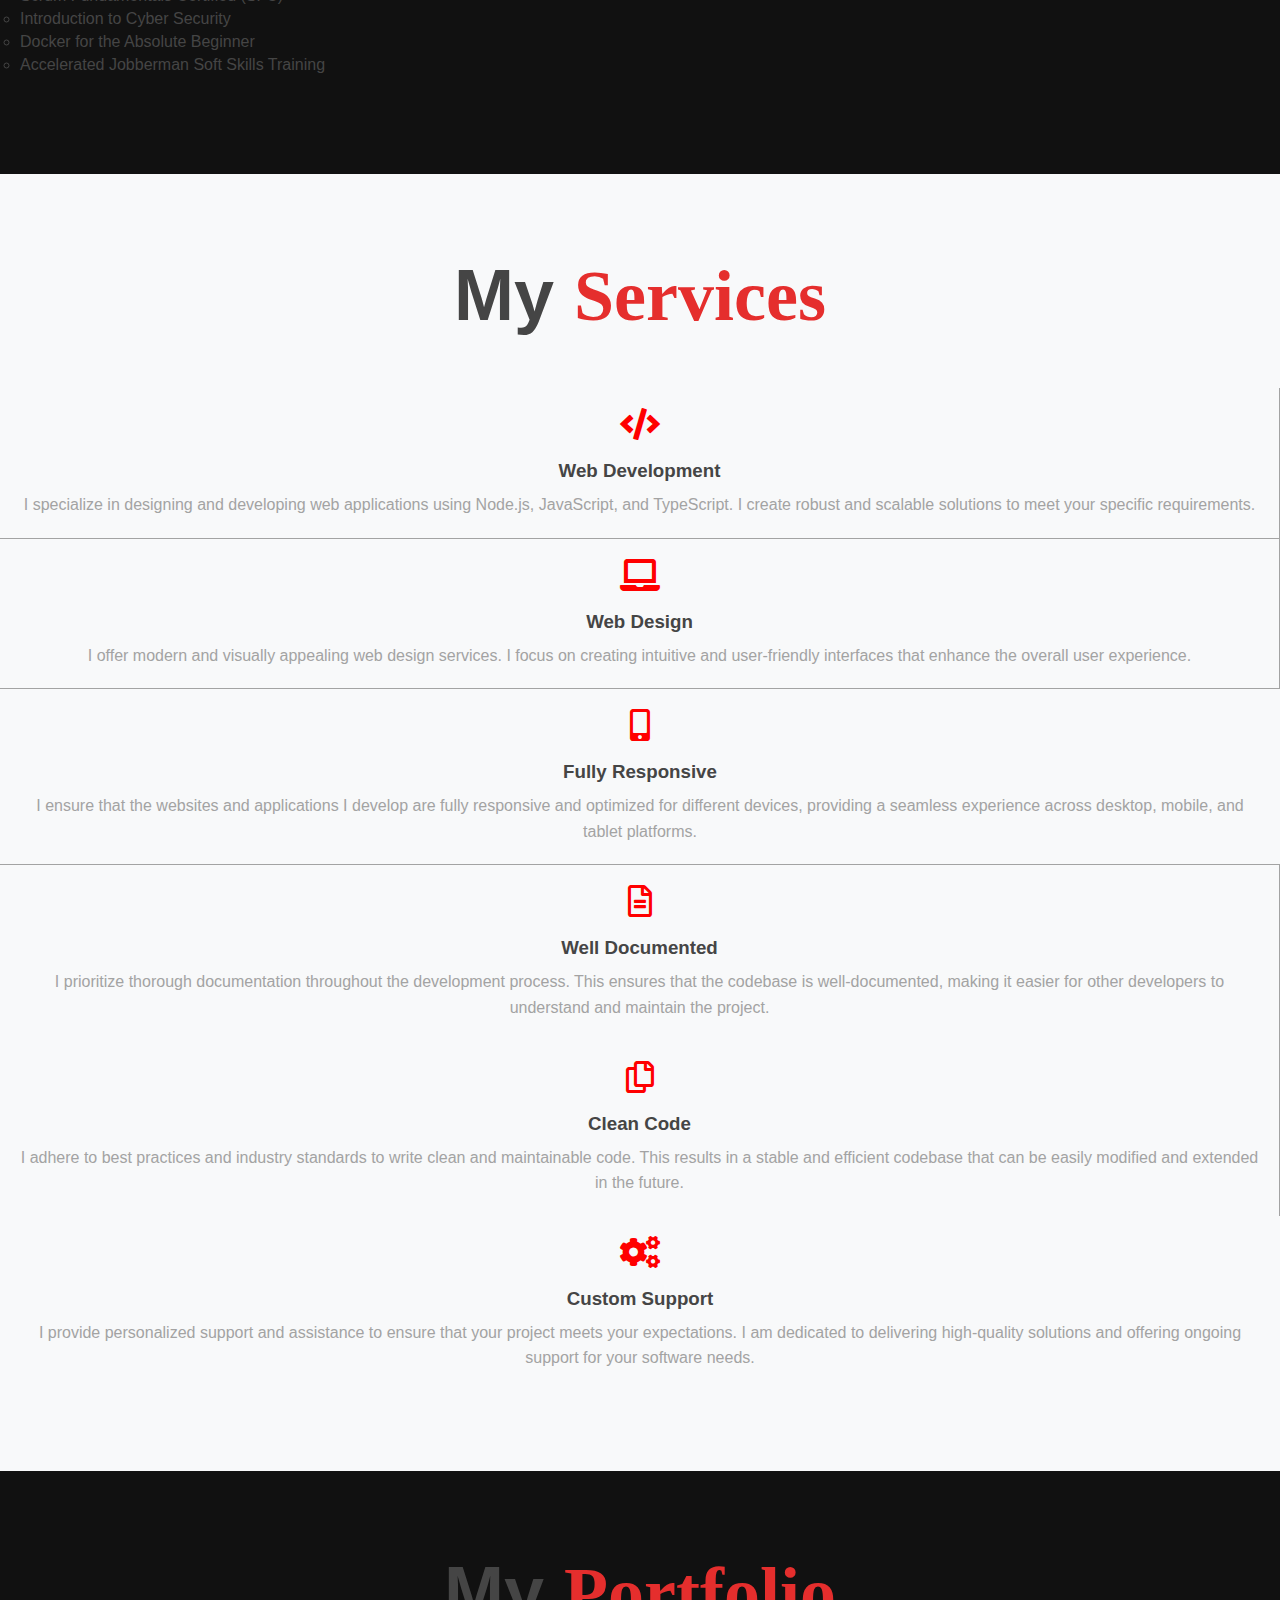
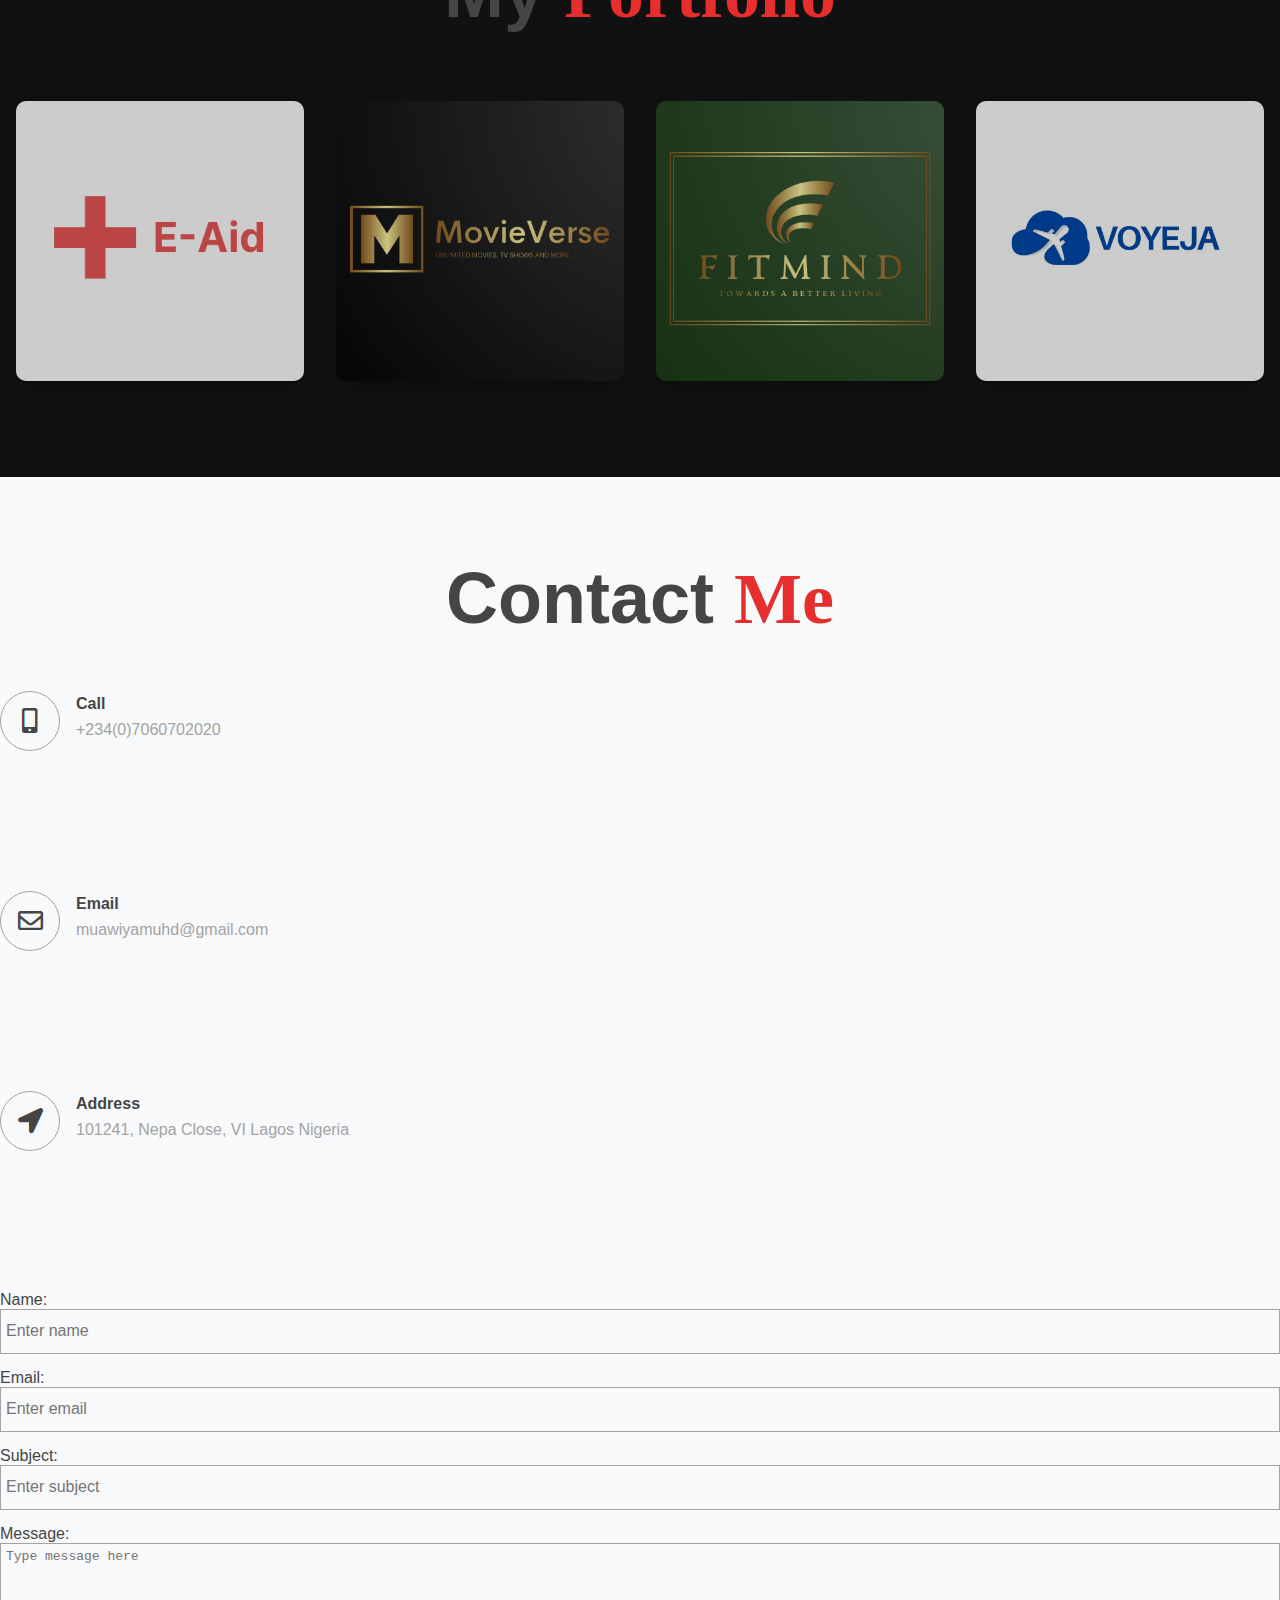
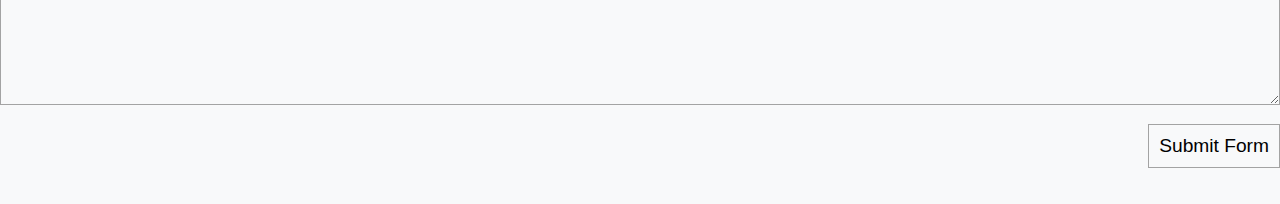
==== commit fa1b9f85: "new" ====
--- a/index.html
+++ b/index.html
@@ -57,7 +57,7 @@
 
                         <h1>Hi! I'm Muhammad</h1>
                         <h2 id="profile-text-animation">Full Stack Developer</h2>
-                        <button class="download"><a download href="files/Muhammad Alkali Muawiya.pdf">Download
+                        <button class="download"><a download href="files/Muhammad Alkali Muawiya CV.pdf">Download
                                 CV</a></button>
                         <div class="profile-social">
                             <li><a href="https://www.linkedin.com/in/muhammad-muawiya-alkali-16386b105"><i
@@ -89,19 +89,7 @@
                             <tr class="topic-content-row">
                                 <td class="content-cell" colspan="1">
                                     <div class="topic-content" data-topic="summary">
-                                        <p class="truncate">Hi, I am a highly motivated software
-                                            engineer with a Bachelor's degree in Biochemistry. With a strong
-                                            in critical thinking ability and planning, I excel in designing and building
-                                            complex
-                                            applications. My expertise lies in Node.js, TypeScript, SQL, MongoDB, and
-                                            Severless for
-                                            backend development. I have successfully developed and deployed software
-                                            solutions, including a Movie Listing App and a health-tech app called
-                                            FitMind. I am committed to continuous learning, staying updated with the
-                                            latest technologies, and expanding my professional network. My unique
-                                            mindset, focused on value creation and an ownership mentality, drives me to
-                                            make meaningful contributions to projects. I aspire to become a lead
-                                            software engineer and contribute to the success of any organization I join.
+                                        <p class="truncate">Hi, I am a highly motivated and dedicated individual with robust knowledge of agile methodologies, particularly scrum. I have experience working remotely and understand the importance of good communication. With strong problem-solving skills and efficient time management, I have designed and implemented software solutions for various business needs. My expertise lies in Node.js development, and I have a successful track record in industries such as healthcare, e-commerce, tourism and entertainment. As a proactive engineer and leader, I excel in collaborative environments and bring a strong work ethic to every task.
                                         </p>
                                     </div>
                                 </td>
@@ -460,6 +448,23 @@
             <div class="cols row row-cols-3 row-cols-md-3 row-cols-lg-4 g-3">
                 <div class="col" ontouchstart="this.classList.toggle('hover');">
                     <div class="app-container">
+                        <div class="front" style="background-image: url(files/EAid.png)">
+                            <div class="inner">
+                            </div>
+                        </div>
+                        <div class="back">
+                            <div class="inner">
+                                <a href="https://e-aid-66j7.onrender.com" target="_blank">
+                                    <i class="fas fa-external-link-alt"></i>
+                                </a>
+                                <h4>E-Aid</h4>
+                                <p>E-Aid(a First-Aid app) is a health-tech product that allows users to have  access to verified medical experts through the app.  It will allow the users to see hospitals closest to them and help them to get expert advice in the case of an emergency.</p>
+                            </div>
+                        </div>
+                    </div>
+                </div>
+                <div class="col" ontouchstart="this.classList.toggle('hover');">
+                    <div class="app-container">
                         <div class="front" style="background-image: url(files/Movieverse.png)">
                             <div class="inner">
                             </div>
@@ -489,23 +494,6 @@
                                 <h4>FitMind</h4>
                                 <p>A health-tech app that connects clients with verified physical fitness experts
                                     and therapists.</p>
-                            </div>
-                        </div>
-                    </div>
-                </div>
-                <div class="col" ontouchstart="this.classList.toggle('hover');">
-                    <div class="app-container">
-                        <div class="front" style="background-image: url(files/EAid.png)">
-                            <div class="inner">
-                            </div>
-                        </div>
-                        <div class="back">
-                            <div class="inner">
-                                <a href="https://e-aid.onrender.com" target="_blank">
-                                    <i class="fas fa-external-link-alt"></i>
-                                </a>
-                                <h4>E-Aid</h4>
-                                <p>E-Aid(a First-Aid app) is a health-tech product that allows users to have  access to verified medical experts through the app.  It will allow the users to see hospitals closest to them and help them to get expert advice in the case of an emergency.</p>
                             </div>
                         </div>
                     </div>
--- a/style.css
+++ b/style.css
@@ -168,8 +168,8 @@
 
   .navbar-toggler {
     margin-right: 0;
+    padding: 1px;
     background-color: #ccc;
-    border: none;
   }
 
   .navbar-collapse {
@@ -350,7 +350,7 @@
 
 .topic-table {
   margin-bottom: 30px;
-  width: 100%;
+  width: 98%;
 }
 
 .topic-row {
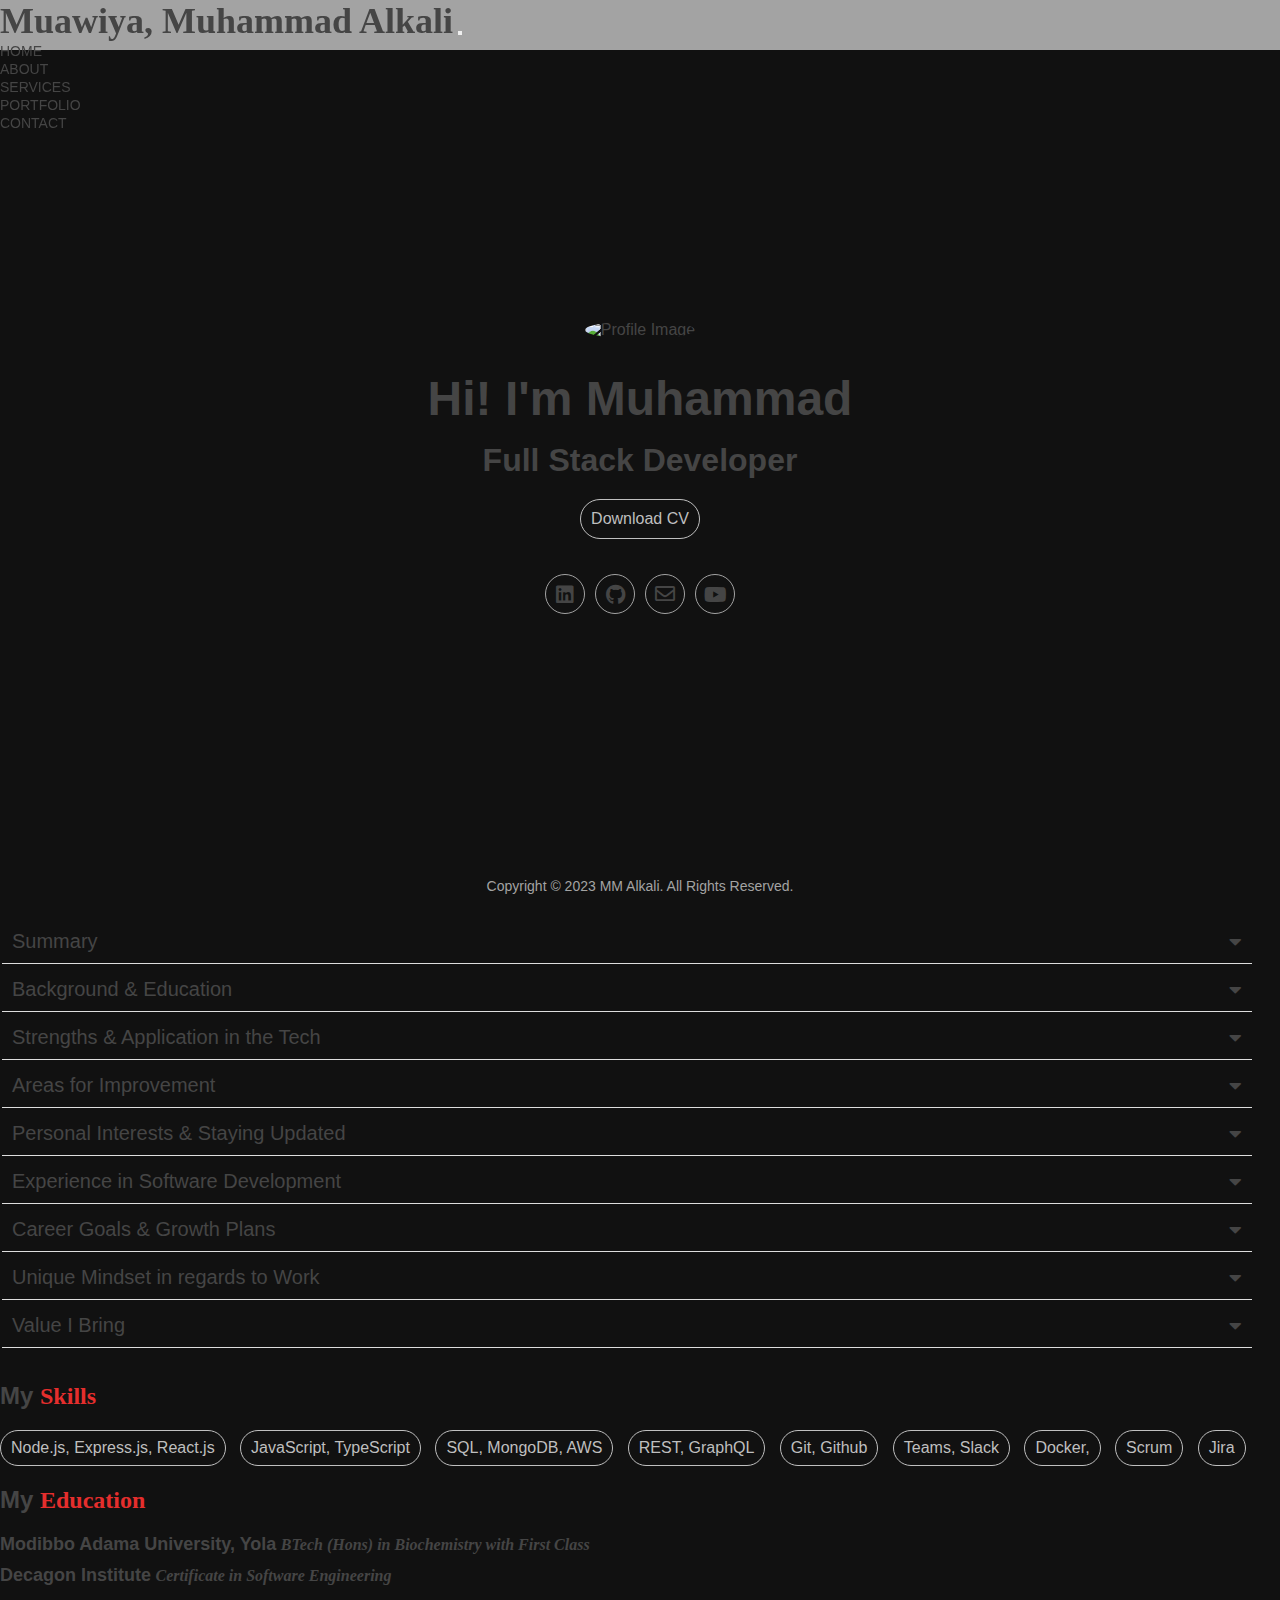
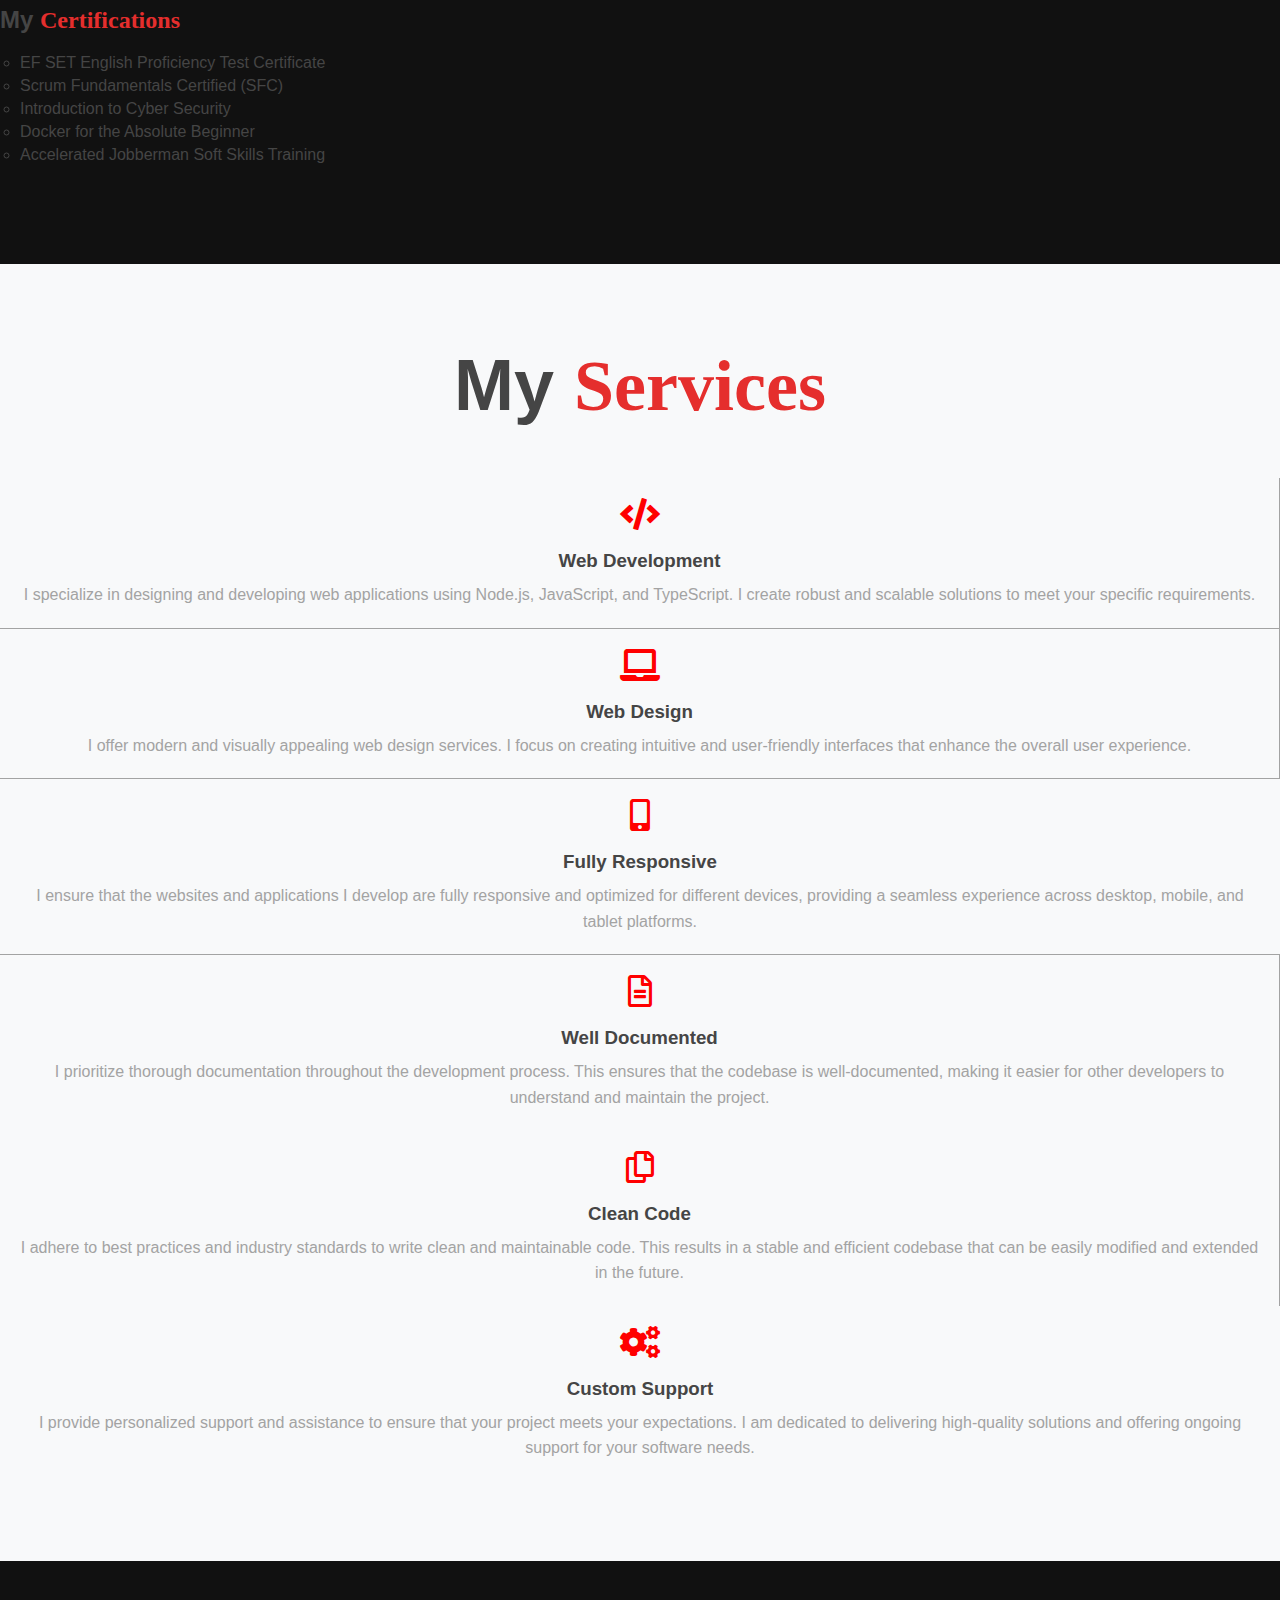
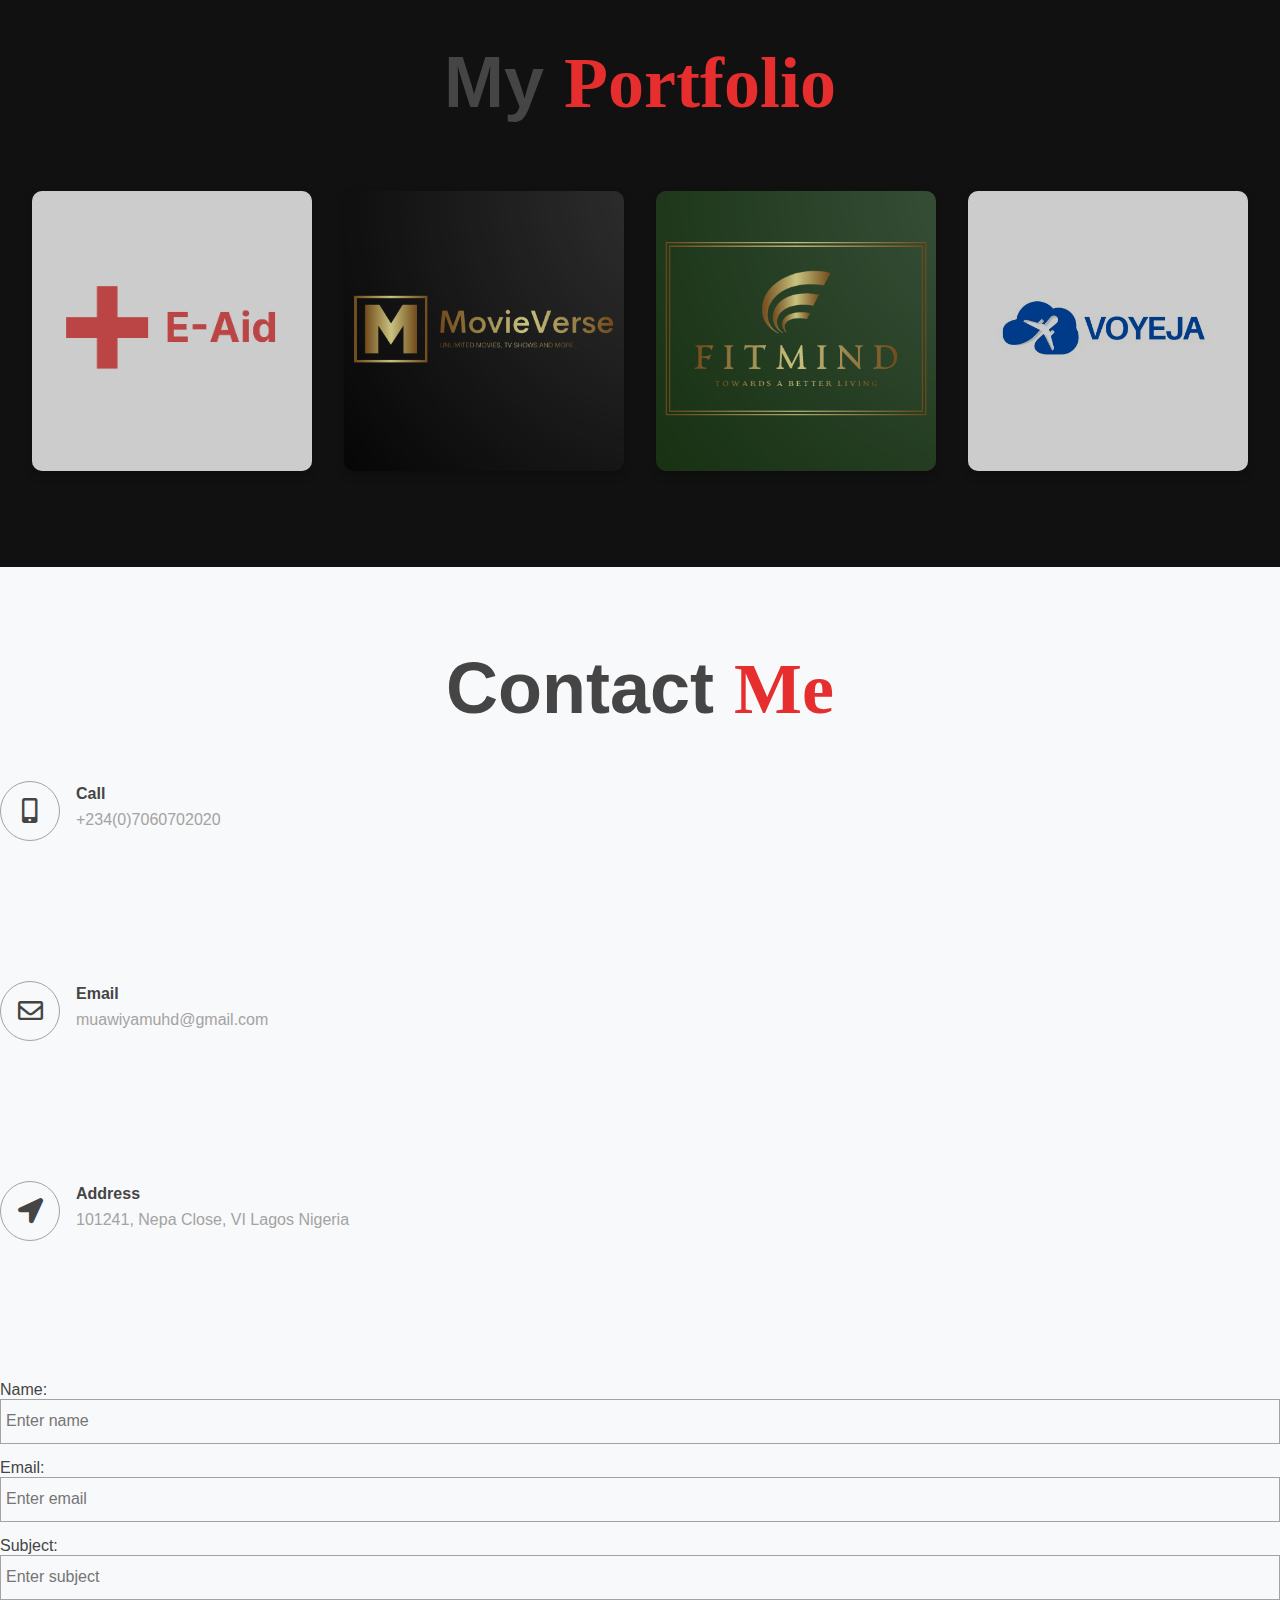
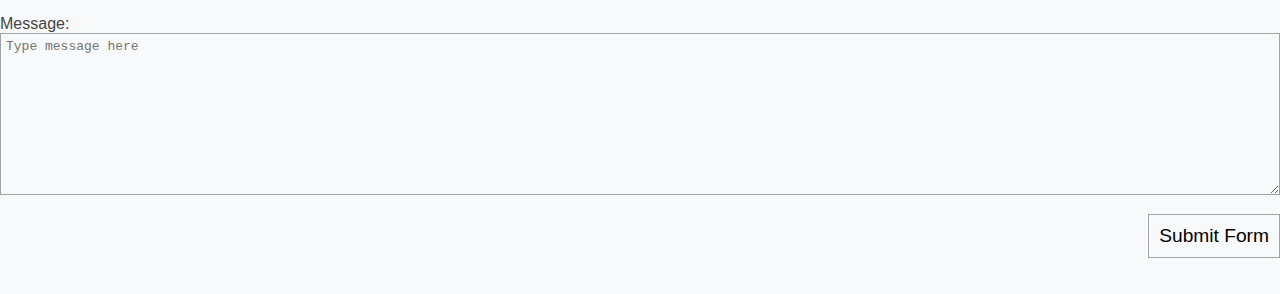
==== commit da8d6910: "new" ====
--- a/index.html
+++ b/index.html
@@ -26,7 +26,7 @@
             <div class="collapse navbar-collapse" id="navbarNavDropdown">
               <ul class="navbar-nav ms-auto">
                 <li class="nav-item">
-                  <a class="nav-link text-light" id="profile-link" href="#profile">Home</a>
+                  <a class="nav-link text-light" id="profile-link" href="/">Home</a>
                 </li>
                 <li class="nav-item">
                     <a class="nav-link text-light" id="about-link" href="#about">About</a>
--- a/style.css
+++ b/style.css
@@ -180,8 +180,8 @@
 /***********************************PROFILE STYLES***********************************/
 
 #profile {
-  margin-top: 50px;
-  margin-bottom: -70px;
+  margin-top: 120px;
+  margin-bottom: -50px;
   height: 80%;
   position: relative;
 }
@@ -593,9 +593,11 @@
 }
 
 .col {
-  width: calc(25% - 2rem);
+  width: calc(20% - 2rem);
   margin: 1rem;
   cursor: pointer;
+  min-height: 280px;
+  min-width: 280px;
 }
 
 .app-container {
@@ -621,6 +623,7 @@
   text-align: center;
   min-height: 280px;
   height: auto;
+  width: auto;
   border-radius: 10px;
   color: #fff;
   font-size: 1.5rem;
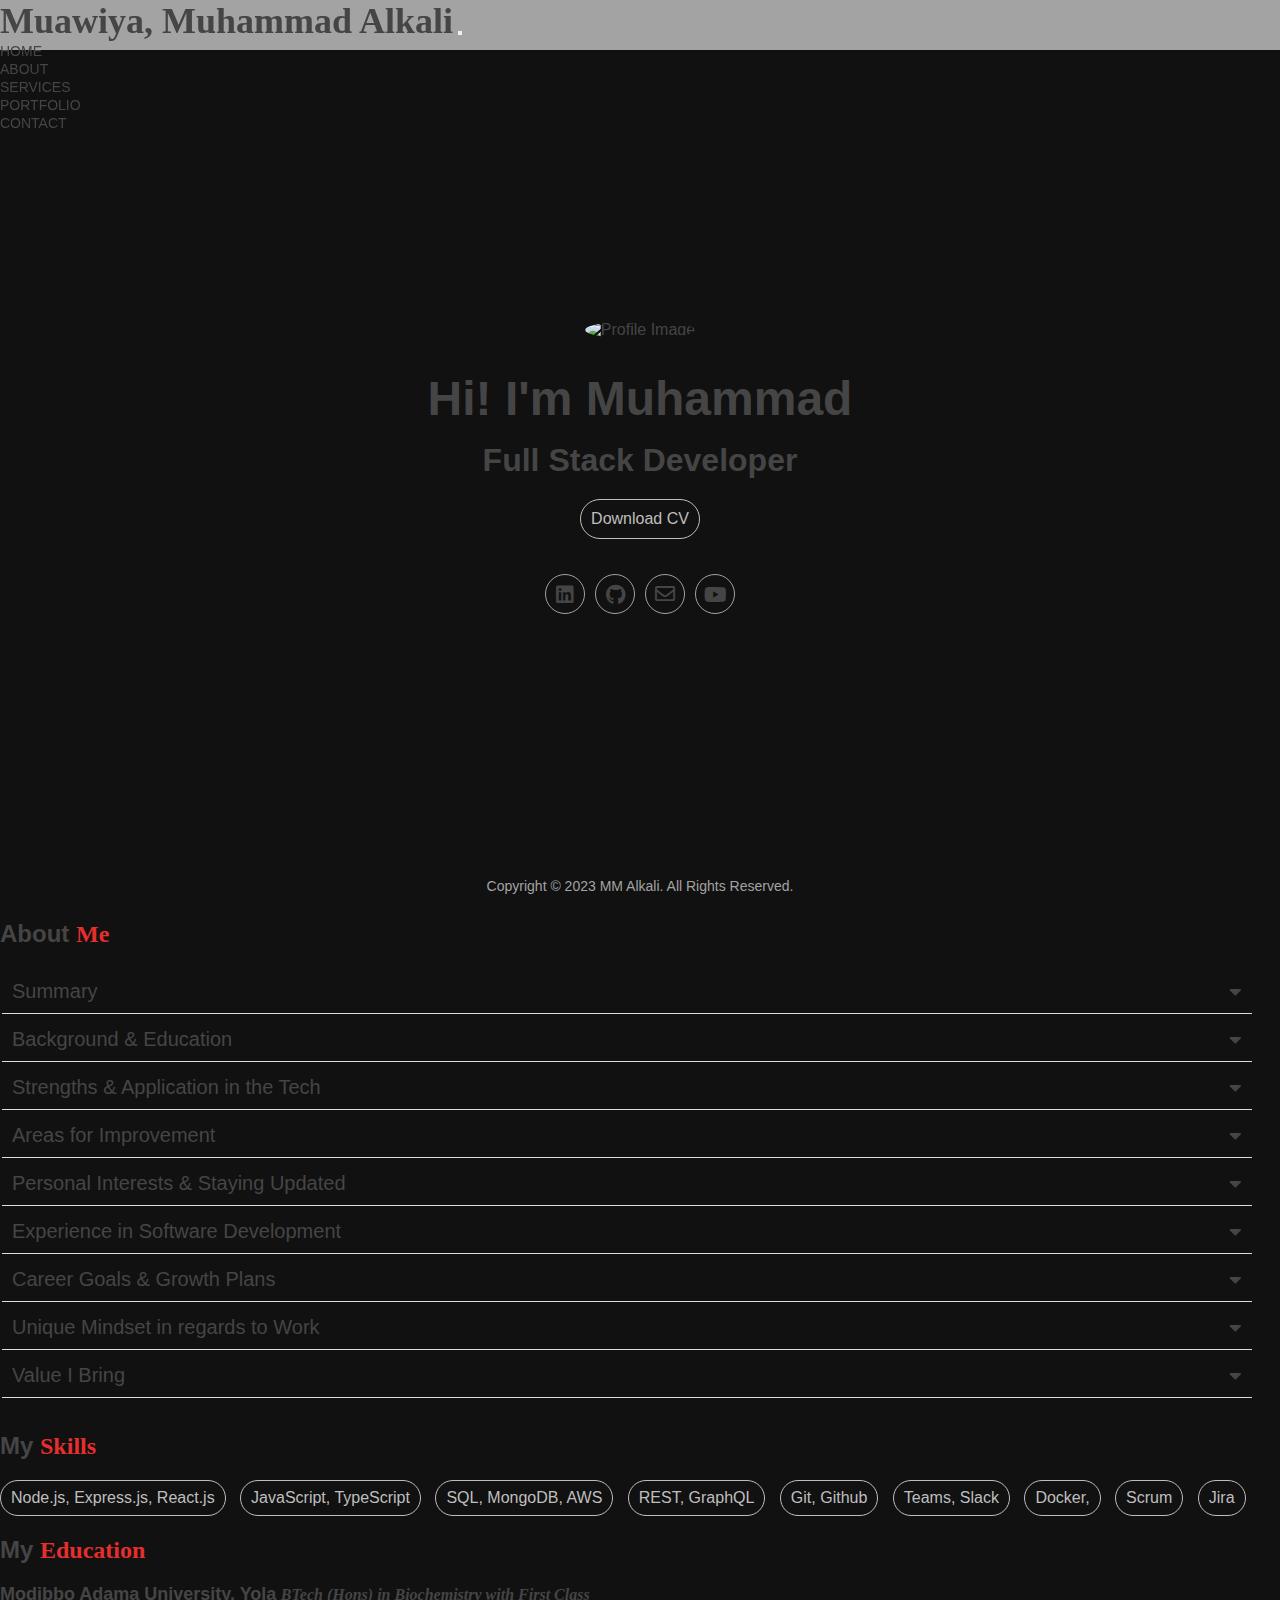
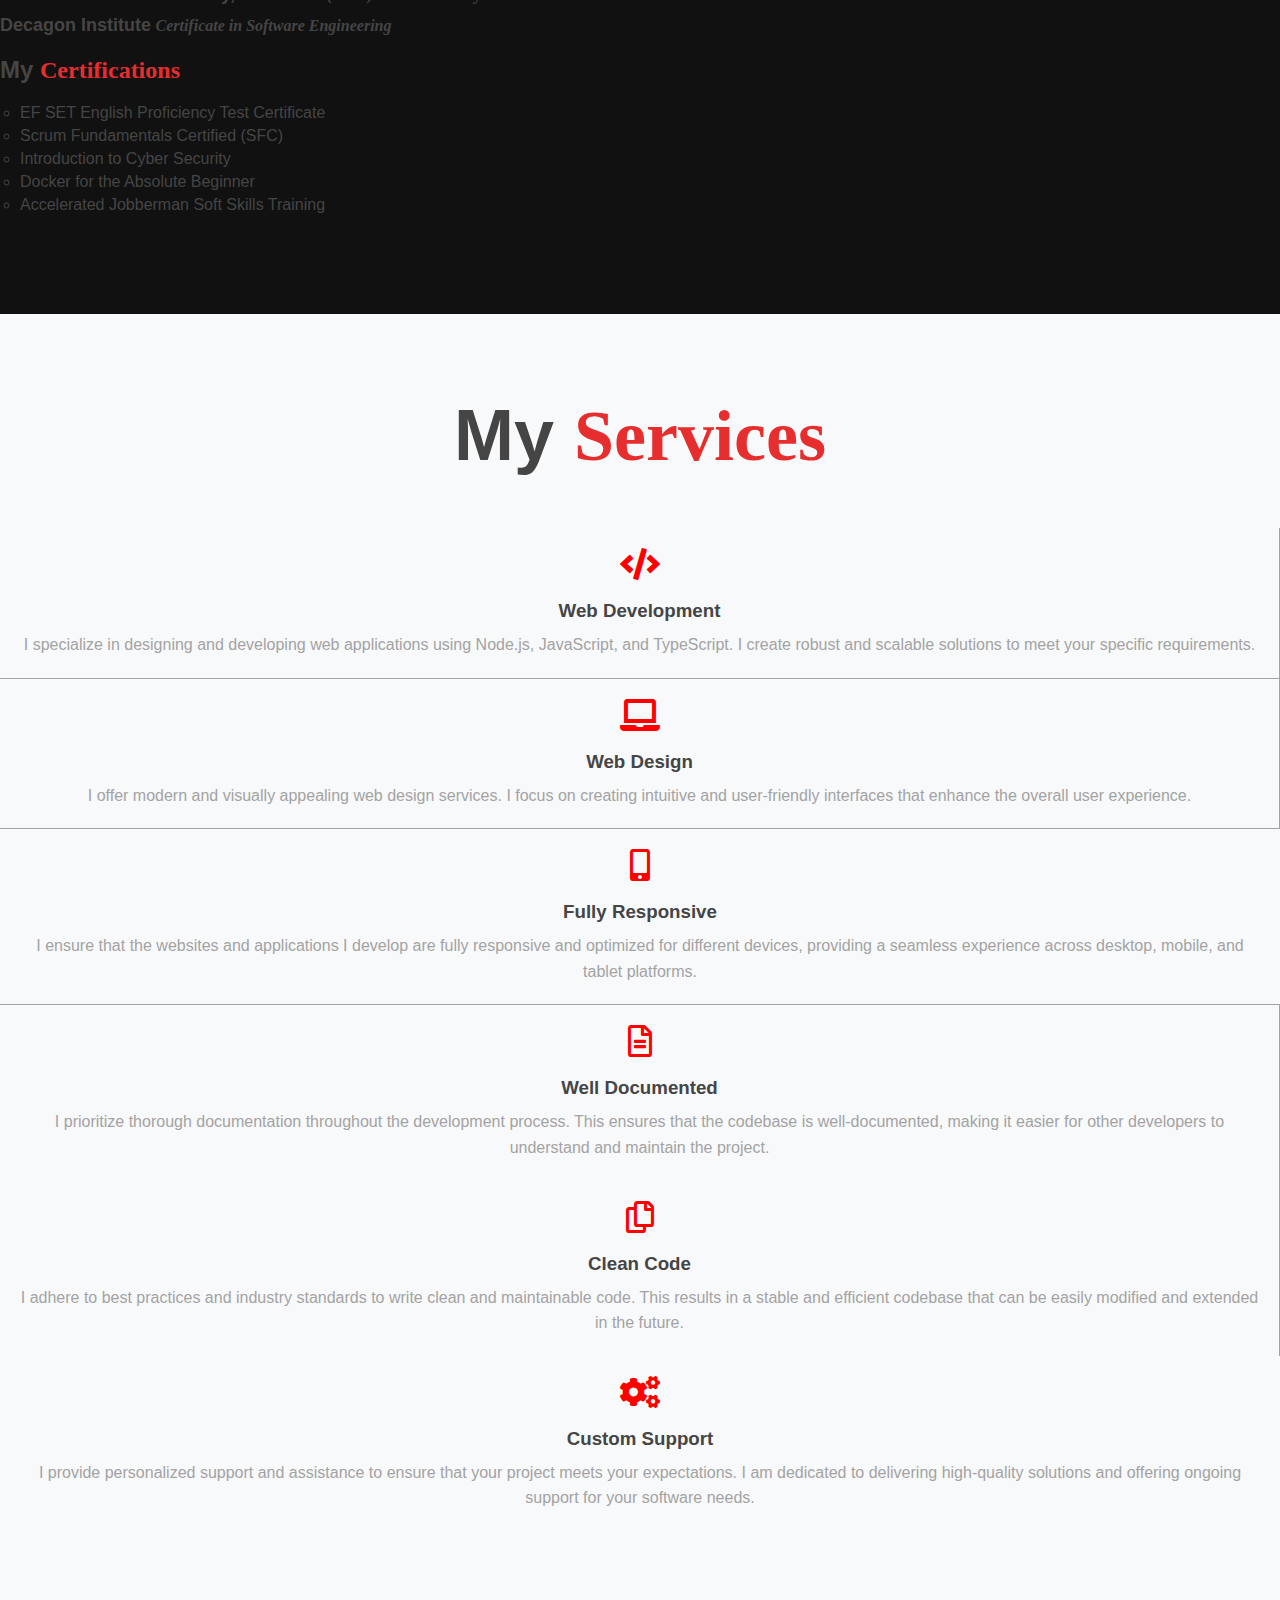
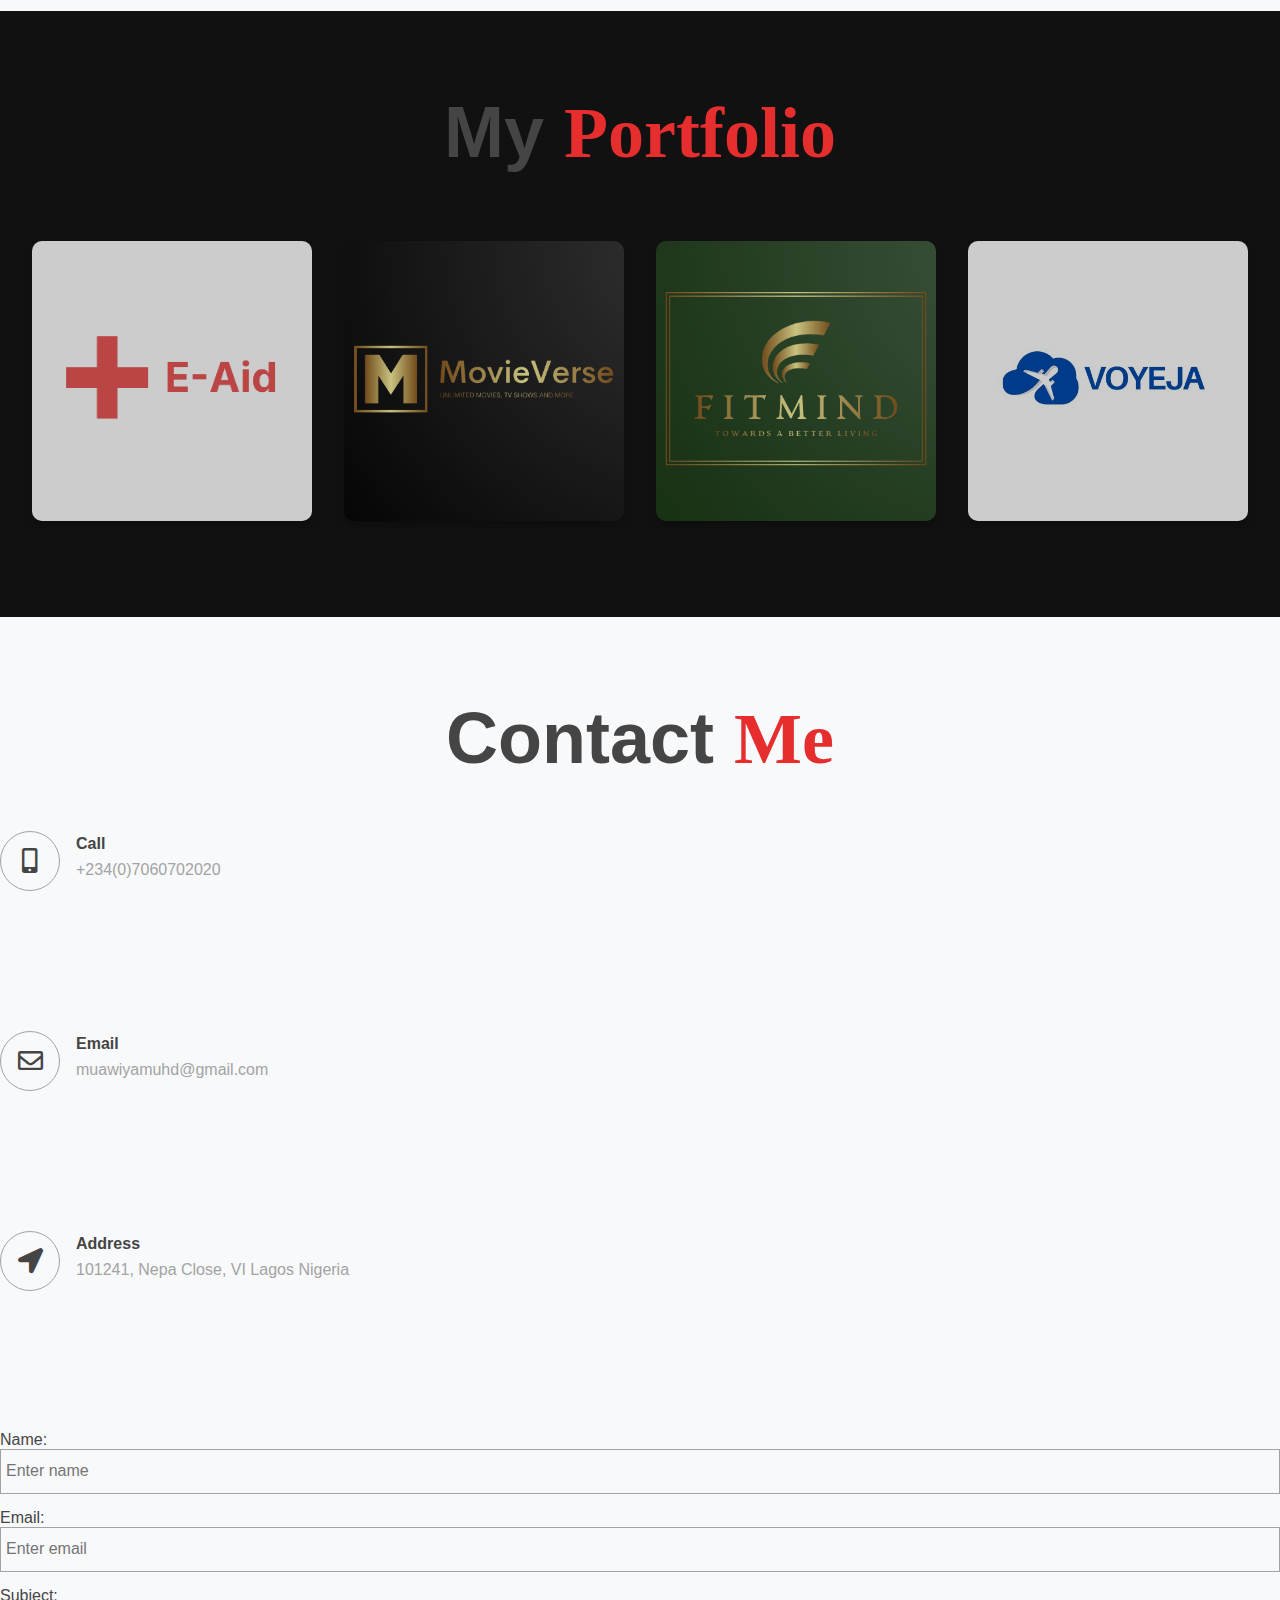
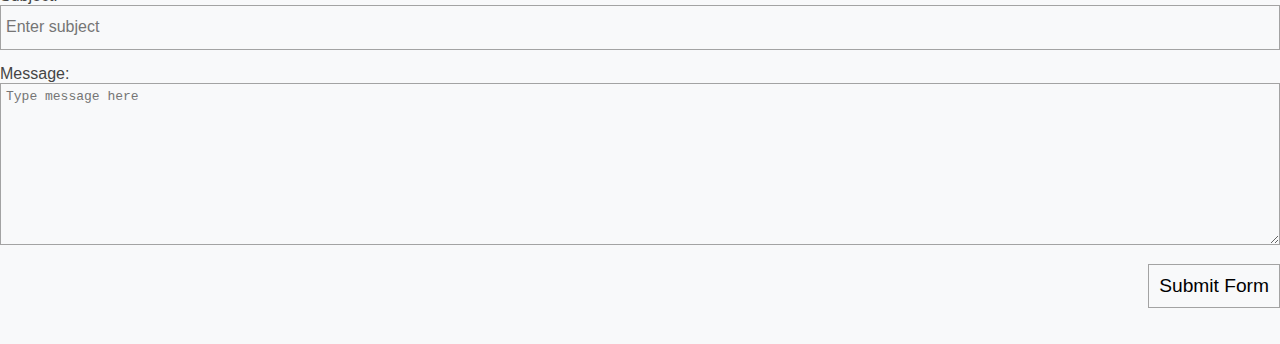
==== commit e514c314: "new" ====
--- a/index.html
+++ b/index.html
@@ -64,7 +64,7 @@
                                         class="fab fa-linkedin"></i></a></li>
                             <li><a href="https://github.com/MM-Alkali"><i class="fab fa-github"></i></a></li>
                             <li><a href="mailto:muawiyamuhd@gmail.com"><i class="far fa-envelope"></i></a></li>
-                            <li><a href="/"><i class="fab fa-youtube"></i></a></li>
+                            <li><a href="https://www.youtube.com/watch?v=Hh3WCv9H6yU"><i class="fab fa-youtube"></i></a></li>
                         </div>
                     </div>
                 </div>
--- a/style.css
+++ b/style.css
@@ -181,7 +181,7 @@
 
 #profile {
   margin-top: 120px;
-  margin-bottom: -50px;
+  margin-bottom: 0px;
   height: 80%;
   position: relative;
 }
@@ -212,9 +212,8 @@
 
 @media screen and (max-width: 768px) {
   #profile {
-    margin-bottom: -30px;
+    margin-bottom: 0px;
     margin-top: 80px;
-    /* height: 100%; */
     position: relative;
     max-height: 400px;
   }
